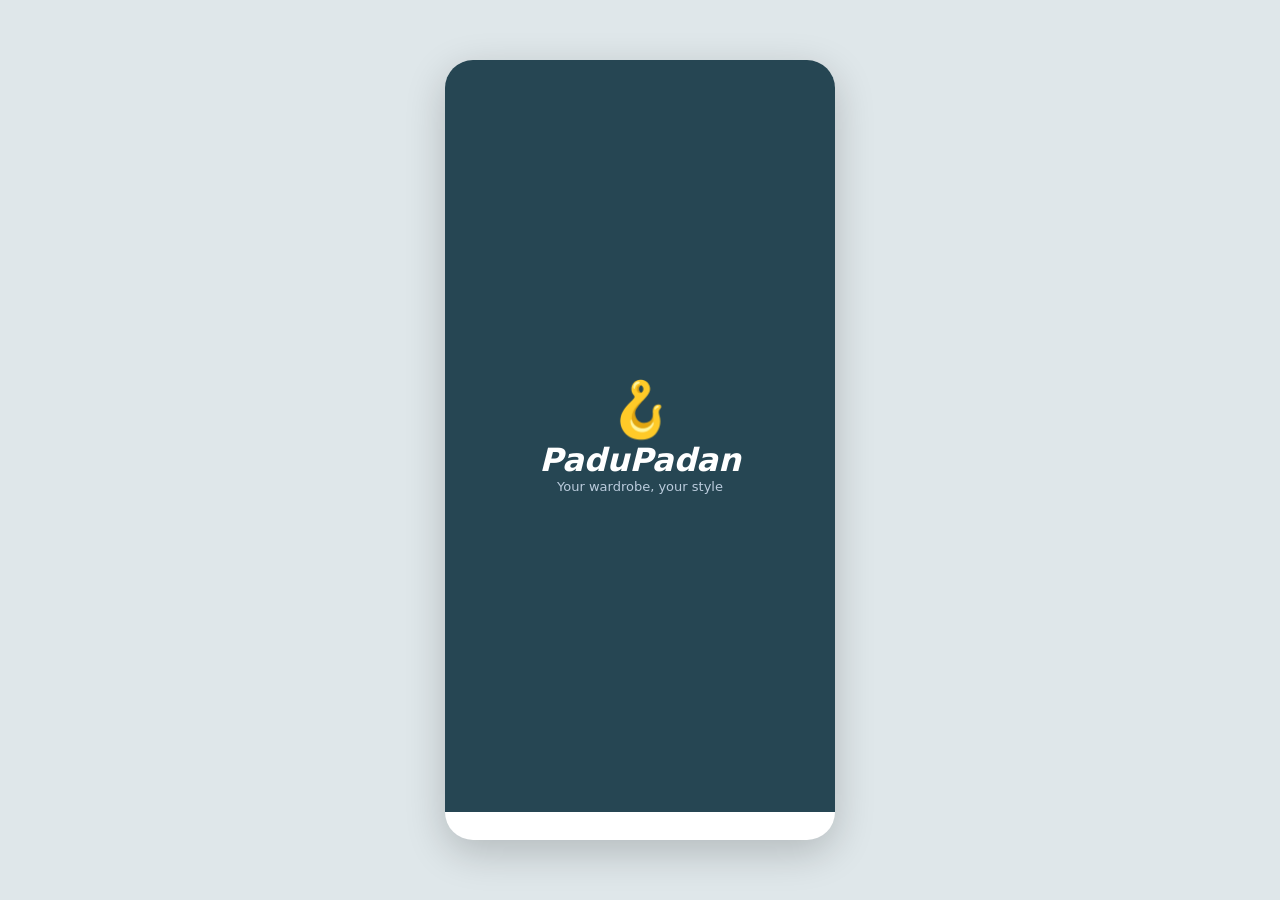
==== index.html @ 65c114e1 "Add files via upload" ====
<!DOCTYPE html>
<html lang="id">
<head>
<meta charset="utf-8">
<meta name="viewport" content="width=device-width,initial-scale=1">
<title>PaduPadan – Digital Closet Assistant</title>
<style>
:root{--t:#279C8B;--d:#264653;--c:#E76F51;--k:#F8F3E8;--g:#e6e6e6;--o:#F4A261;--y:#E9C46A}
*{box-sizing:border-box;margin:0;font-family:system-ui,-apple-system,"Segoe UI",sans-serif}
body{background:#dfe7ea;min-height:100vh;display:flex;align-items:center;justify-content:center;color:var(--d)}
#app{width:390px;height:780px;max-height:100vh;background:#fff;border-radius:28px;box-shadow:0 12px 40px #0003;position:relative;display:flex;flex-direction:column;overflow:hidden}
@media(max-width:480px){body{display:block}#app{width:100%;height:100vh;border-radius:0}}
header{display:flex;align-items:center;gap:10px;padding:16px 18px 8px;font-weight:700;font-size:20px}
header button{background:none;border:0;font-size:22px;cursor:pointer;color:var(--d)}
#v{flex:1;overflow-y:auto;padding:8px 18px 20px}
nav{display:flex;justify-content:space-around;align-items:center;padding:8px 6px 12px;border-top:1px solid #eee;background:#fff}
nav a{font-size:11px;text-align:center;color:#778;cursor:pointer;text-decoration:none;min-width:58px}
nav a b{display:block;font-size:22px;font-weight:400}
nav a.on{color:var(--d);font-weight:700}
nav a.plus b{background:var(--t);color:#fff;width:46px;height:46px;border-radius:50%;line-height:46px;font-size:30px;margin:-4px auto 0}
h2{font-size:18px;margin:16px 0 8px}h3{font-size:15px;margin:12px 0 6px}
.card{background:var(--k);border:1.5px solid #f0b8a8;border-radius:16px;padding:12px;margin:10px 0;cursor:pointer}
.plain{border-color:#eadfce}
.btn{display:block;width:100%;background:var(--t);color:#fff;border:0;border-radius:24px;padding:13px;font-size:15px;font-weight:600;cursor:pointer;margin:12px 0}
.btn.o{background:#fff;color:var(--t);border:2px solid var(--t)}.btn.r{background:var(--c)}
.btn:active,.chip:active{transform:scale(.97)}
.row{display:flex;gap:8px;flex-wrap:wrap}.sp{justify-content:space-between;align-items:center}
.chip{border:0;background:var(--g);border-radius:20px;padding:9px 16px;font-size:14px;cursor:pointer;color:#222}
.chip.on{background:var(--t);color:#fff}
input,select,textarea{width:100%;border:1.5px solid #e8a897;border-radius:12px;padding:12px;font-size:14px;margin:4px 0 10px;background:#fff}
label{font-size:13px;font-weight:600}
.err{color:#c0392b;font-size:13px;min-height:16px;margin-bottom:4px}
.grid{display:grid;grid-template-columns:1fr 1fr;gap:12px}
.img{height:120px;border-radius:12px;display:flex;align-items:center;justify-content:center;font-size:54px;background:linear-gradient(135deg,#f3ece0,#e2d5c3)}
.tag{display:inline-block;background:#f4b6a3;color:#7a3a2a;border-radius:10px;padding:2px 10px;font-size:12px}
.dot{display:inline-block;width:22px;height:22px;border-radius:50%;border:1px solid #0002;margin-right:5px;cursor:pointer;vertical-align:middle}
.dot.on{outline:3px solid var(--t)}
.ic{width:62px;height:62px;border-radius:20px;display:flex;align-items:center;justify-content:center;font-size:28px;cursor:pointer;border:0}
.item{display:flex;gap:12px;align-items:center;margin:10px 0}.item .img{width:60px;height:60px;font-size:30px}
.toast{position:absolute;left:50%;bottom:90px;transform:translateX(-50%);background:var(--d);color:#fff;padding:10px 18px;border-radius:20px;font-size:13px;z-index:9}
.mod{position:absolute;inset:0;background:#0006;display:flex;align-items:center;justify-content:center;z-index:8;padding:24px}
.mod>div{background:#fff;border-radius:18px;padding:20px;width:100%}
.bar{background:var(--t);border-radius:8px 8px 0 0;width:100%}
.ring{width:110px;height:110px;border-radius:50%;display:flex;align-items:center;justify-content:center;font-weight:700;font-size:20px}
.spin{width:42px;height:42px;border:5px solid #ddd;border-top-color:var(--t);border-radius:50%;animation:s 1s linear infinite;margin:16px auto}
@keyframes s{to{transform:rotate(360deg)}}
.center{text-align:center}.sm{font-size:13px;color:#667}
.splash{background:var(--d);color:#fff;height:100%;display:flex;flex-direction:column;align-items:center;justify-content:center;margin:-8px -18px -20px;min-height:700px}
</style>
</head>
<body>
<div id="app">
  <header id="h"><button id="bk" onclick="history.back()" aria-label="Kembali">←</button><span id="t"></span></header>
  <main id="v"></main>
  <nav id="n"></nav>
</div>

<script>
/* ===== STATE (data disimpan di memori; refresh = reset) ===== */
const $ = s => document.querySelector(s);
const S = {
  user: 'User', occ: 'Kuliah', sty: '', otherOcc: '', rf: 'Semua', closetCat: 'Semua', q: '',
  items: [
    {id:1,n:'Maroon Blouse',c:'Atasan',e:'👚',st:'Elegan, Simple, Feminim',d:'Kemeja / Blouse, Maroon, tekstur samar'},
    {id:2,n:'Blue Jeans',c:'Bawahan',e:'👖',st:'Casual, Simple',d:'Celana jeans wide leg biru'},
    {id:3,n:'Denim Pants',c:'Bawahan',e:'👖',st:'Casual',d:'Celana navy'},
    {id:4,n:'Pink Sweater',c:'Atasan',e:'🧶',st:'Feminim, Casual',d:'Sweater pink crop'},
    {id:5,n:'Ocean Blue Viscose',c:'Kerudung',e:'🧣',st:'Elegan',d:'Kerudung viscose biru'},
    {id:6,n:'Maroon Cashmere Pashmina',c:'Kerudung',e:'🧣',st:'Elegan, Classic',d:'Pashmina maroon'}],
  O: [
    {id:0,occ:'Kuliah',st:'Casual',t:'Simpel & Kasual',it:['Kaos Putih','Celana Jeans','Kemeja Hitam','Sneakers'],cl:['#fff','#6b8fb3','#222','#ddd'],w:'24°C Berawan'},
    {id:1,occ:'Kuliah',st:'Minimalis',t:'Clean Minimalis',it:['Kemeja Putih','Celana Hitam','Sneakers'],cl:['#eee','#222','#ccc'],w:'24°C Berawan'},
    {id:2,occ:'Rapat',st:'Formal',t:'Smart Formal',it:['Blazer','Celana Hitam','Loafers'],cl:['#222','#555','#111'],w:'24°C Berawan'},
    {id:3,occ:'Hangout',st:'Casual',t:'Casual & Fresh',it:['Kemeja Biru','Kaos Putih','Jeans','Tas','Sneakers'],cl:['#9db4d6','#fff','#6b8fb3','#222'],w:'24°C Berawan'},
    {id:4,occ:'Hangout',st:'Vintage',t:'Retro Santai',it:['Sweater Pink','Rok Midi','Sneakers'],cl:['#e3b0a8','#e9ddd0','#222'],w:'24°C Berawan'},
    {id:5,occ:'Formal',st:'Minimalis',t:'Classic Look',it:['Blouse Maroon','Celana Krem','Pashmina'],cl:['#6b2c3a','#d8c6a8','#b99'],w:'24°C Berawan'}],
  today: 0, cur: 0, saved: {}, fb: [], draft: null, editId: null, hist: [
    {t:'Outfit Kuliah',d:'12 Mar 2026',g:'Kasual',s:'26°C',f:false,e:'👔👖👟'},
    {t:'Outfit Hangout',d:'10 Mar 2026',g:'Santai',s:'28°C',f:true,e:'👕🩳👞'},
    {t:'Outfit Rapat',d:'6 Mar 2026',g:'Formal',s:'24°C',f:false,e:'🧥👖👞'}],
  ootdOpen: true, like: true, notif: ['Rekomendasi baru untukmu! – 2 jam lalu','Pakaian baru berhasil disimpan – 1 hari lalu','Jangan lupa melengkapi profil – 1 hari lalu','Ada update fitur baru! – 2 hari lalu']
};
const COL = ['#e8dccf','#d0c2b5','#5e2b3a','#f2a25f','#111','#d2ddf5','#6b869b','#1d4a7c','#c99a94','#4f5563','#5f7f68','#a96e9c'];
const OCC = ['Kuliah','Rapat','Hangout','Formal','Lainnya'];
const STY = ['Casual','Minimalis','Vintage','Sporty','Formal','Feminim','Edgy','Streetwear'];
const ALT = ['Kaos Putih','Kemeja Putih','Blouse Maroon','Celana Jeans','Celana Hitam','Rok Midi','Sneakers','Loafers','Kemeja Hitam','Blazer'];

/* ===== HELPER UI ===== */
function chips(arr, cur, fn){ return '<div class="row">'+arr.map(a=>`<button class="chip ${a===cur?'on':''}" onclick="${fn}('${a}')">${a}</button>`).join('')+'</div>'; }
function toast(m){ const d=document.createElement('div'); d.className='toast'; d.textContent=m; $('#app').append(d); setTimeout(()=>d.remove(),2000); }
function modal(msg, ok, fn){ const d=document.createElement('div'); d.className='mod'; d.id='mod';
  d.innerHTML=`<div><p>${msg}</p><button class="btn" id="mok">${ok}</button><button class="btn o" onclick="$('#mod').remove()">Batal</button></div>`;
  $('#app').append(d); $('#mok').onclick=()=>{d.remove();fn();}; }
function go(n){ location.hash=n; }
const mainOf = () => S.O[S.today];
function outfitCard(o){ return `<div class="card plain" onclick="S.cur=${o.id};go('outfit')"><div class="img">${'👚👖🧥👟'.slice(0,0)||'🧍'}</div><span class="tag">${o.occ}</span> <b>${o.t}</b><div style="margin-top:6px">${o.cl.map(c=>`<span class="dot" style="background:${c}"></span>`).join('')}</div></div>`; }

/* ===== LAYAR (setiap fungsi = 1 halaman di sitemap) ===== */
const R = {};
R.splash = () => { setTimeout(()=>{ if((location.hash.slice(1)||'splash')==='splash') go('login'); },1800);
  return {h:'<div class="splash"><div style="font-size:54px">🪝</div><h1 style="font-style:italic">PaduPadan</h1><p class="sm" style="color:#bcd">Your wardrobe, your style</p></div>',hide:1}; };

R.login = () => ({hide:1,h:`<h1 style="margin-top:40px">Masuk</h1><p>Selamat datang kembali!</p><br>
 <input id="em" placeholder="Email atau nomor telepon"><input id="pw" type="password" placeholder="Password">
 <label class="sm"><input type="checkbox" style="width:auto;margin:0 6px 0 0" onchange="$('#pw').type=this.checked?'text':'password'">Tampilkan password</label>
 <div class="err" id="er"></div><button class="btn" onclick="doLogin()">Masuk</button>
 <p class="center"><a href="#" onclick="toast('Tautan reset dikirim ke email (demo)');return false" style="color:var(--d);font-weight:600">Lupa password?</a></p><br>
 <button class="btn o" onclick="toast('Login Google (demo)')">🇬 Masuk dengan Google</button>
 <button class="btn o" onclick="toast('Login Apple (demo)')">  Masuk dengan Apple</button>
 <p class="center sm" style="margin-top:20px">Belum punya akun? <a href="#register" style="color:var(--d);font-weight:700">Daftar</a></p>`});
function doLogin(){ const e=$('#em').value.trim(), p=$('#pw').value;
  if(!e||!p){ $('#er').textContent='Email/nomor telepon dan password wajib diisi.'; return; }
  if(p.length<6){ $('#er').textContent='Password minimal 6 karakter.'; return; }
  S.user=e.includes('@')?e.split('@')[0]:e; go('home'); }

R.register = () => ({hide:1,h:`<h1 style="margin-top:40px">Daftar</h1><p>Buat akun untuk mulai menggunakan PaduPadan</p><br>
 <input id="nm" placeholder="Nama lengkap"><input id="em" type="email" placeholder="Email"><input id="pw" type="password" placeholder="Password">
 <input id="pw2" type="password" placeholder="Konfirmasi password"><div class="err" id="er"></div>
 <button class="btn" onclick="doReg()">Daftar</button><p class="center sm">Sudah punya akun? <a href="#login" style="color:var(--d);font-weight:700">Masuk</a></p>`});
function doReg(){ const n=$('#nm').value.trim(),e=$('#em').value.trim(),p=$('#pw').value,q=$('#pw2').value,x=$('#er');
  if(!n||!e||!p) return x.textContent='Semua kolom wajib diisi.';
  if(!/^\S+@\S+\.\S+$/.test(e)) return x.textContent='Format email tidak valid.';
  if(p.length<6) return x.textContent='Password minimal 6 karakter.';
  if(p!==q) return x.textContent='Konfirmasi password tidak sama.';
  S.user=n; toast('Akun berhasil dibuat'); go('home'); }

R.home = () => { const o=mainOf(); return {nav:'home',h:`
 <div class="row sp"><div><h1>Halo, ${S.user} 👋</h1><p>Selamat datang di PaduPadan!</p></div><button onclick="go('notif')" style="font-size:26px;background:none;border:0;cursor:pointer" aria-label="Notifikasi">🔔</button></div>
 ${S.ootdOpen?`<div class="card"><div class="row sp"><h2 style="margin:0">OOTD Hari ini</h2><button onclick="S.ootdOpen=false;draw()" style="border:0;background:none;font-size:20px;cursor:pointer" aria-label="Tutup">✕</button></div>
 <div class="item" onclick="go('ootd')"><div class="img" style="width:90px;height:90px">🧍</div><div><b>${o.t}</b><br><a style="color:var(--c);font-weight:700">Lihat Outfit →</a></div></div></div>`:''}
 <h2>Quick Recommendation</h2><div class="row sp">
 ${[['Kuliah','🎒','#f4a261'],['Hangout','👕','#279C8B'],['Rapat','💼','#E9C46A'],['Lainnya','⋯','#E76F51']].map(a=>`<div class="center"><button class="ic" style="background:${a[2]}" onclick="quickGo('${a[0]}')">${a[1]}</button><div class="sm">${a[0]}</div></div>`).join('')}</div>
 <div class="row sp"><h2>Riwayat Kombinasi</h2><a href="#history" style="color:var(--c);font-weight:700;font-size:13px">Lihat Semua</a></div>
 <div class="row" style="flex-wrap:nowrap;overflow-x:auto">${S.hist.map(h=>`<div class="card plain" style="min-width:110px;text-align:center" onclick="go('history')"><div style="font-size:30px">${h.e}</div><span class="sm">${h.t}</span></div>`).join('')}</div>`}; };
function quickGo(o){ if(o==='Lainnya'){ S.occ='Lainnya'; go('occasion'); } else { S.occ=o; go('quick'); } }

R.ootd = () => { const o=mainOf(); const sl=['Atasan','Bawahan','Outer','Sepatu'];
  return {t:'OOTD Hari Ini',back:1,nav:'home',h:`<div class="card"><div class="img" style="height:200px;font-size:90px">🧍</div>
  <span class="tag">${o.t}</span> &nbsp; ☁️ Cuaca ${o.w}</div>
  ${o.it.map((x,i)=>`<div class="item"><div class="img">${['👕','👖','🧥','👟','👜'][i%5]}</div><div><b>${sl[i]||'Aksesoris'}</b><br><span class="sm">${x}</span></div></div>`).join('')}
  <button class="btn o" style="width:50%" onclick="S.cur=S.today;go('feedback')">Koreksi</button>`}; };

R.quick = () => ({t:'Quick Recommendation',back:1,nav:'home',h:`<p style="margin-top:8px">Mau memakai outfit untuk?</p>
 <h2>Occasion</h2>${chips(OCC.slice(0,4),S.occ,'setOcc')}<h2>Style (Opsional)</h2>${chips(STY.slice(0,4),S.sty,'setSty')}
 <h2>Cuaca</h2><div class="card plain" onclick="go('weather')">☁️ <b>24°C Berawan</b> <span style="float:right">›</span></div>
 <button class="btn" onclick="S.rf=S.occ;go('results')">Rekomendasikan</button>`});
function setOcc(a){ S.occ=a; draw(); }
function setSty(a){ S.sty=S.sty===a?'':a; draw(); }

R.history = () => ({t:'Riwayat Kombinasi',back:1,nav:'home',h:S.hist.map((h,i)=>`<div class="card"><b style="font-size:18px">${h.t}</b><br><span class="sm">${h.d}</span>
 <div class="row sp"><span style="font-size:34px">${h.e}</span><span class="sm">Gaya: ${h.g}<br>Suhu: ${h.s}</span>
 <button style="border:0;background:none;font-size:24px;cursor:pointer" onclick="S.hist[${i}].f=!S.hist[${i}].f;draw()" aria-label="Favorit">${h.f?'❤️':'🤍'}</button></div></div>`).join('')});

R.closet = () => { const l=S.items.filter(i=>(S.closetCat==='Semua'||i.c===S.closetCat)&&i.n.toLowerCase().includes(S.q.toLowerCase()));
  return {t:'Koleksi Pakaian',back:1,nav:'closet',h:`<input id="q" placeholder="🔍 Search Pakaian..." value="${S.q}" oninput="S.q=this.value;drawList()" style="border-radius:24px">
  ${chips(['Semua','Atasan','Bawahan','Kerudung','Outer'],S.closetCat,'setCat')}<div id="lst">${closetGrid(l)}</div>`}; };
function closetGrid(l){ return l.length?`<div class="grid" style="margin-top:12px">${l.map(i=>`<div class="card plain" onclick="S.editId=${i.id};go('detail')"><div class="img">${i.e}</div><b class="sm">${i.n}</b><br><span class="tag">${i.c}</span></div>`).join('')}</div>`:'<p class="center sm" style="margin-top:30px">Tidak ada pakaian ditemukan.</p>'; }
function drawList(){ $('#lst').innerHTML=closetGrid(S.items.filter(i=>(S.closetCat==='Semua'||i.c===S.closetCat)&&i.n.toLowerCase().includes(S.q.toLowerCase()))); }
function setCat(a){ S.closetCat=a; draw(); }

R.detail = () => { const i=S.items.find(x=>x.id===S.editId); if(!i) return R.closet();
  return {t:'Detail Pakaian',back:1,nav:'closet',h:`<div class="card plain"><div class="img" style="height:200px;font-size:90px">${i.e}</div></div>
  <h2>${i.n}</h2><span class="tag">${i.c}</span>
  <div class="card plain" style="cursor:default"><b>Detail Pakaian</b><p class="sm">Gaya: ${i.st}</p><p class="sm">Keterangan: ${i.d}</p></div>
  <div class="row sp"><b>Rekomendasi Outfit</b><a href="#rec" class="sm">Lihat Lainnya →</a></div>
  <div class="grid">${S.O.slice(3,5).map(o=>`<div class="card plain" onclick="S.cur=${o.id};go('outfit')"><div class="img" style="height:80px">🧍</div><span class="tag">${o.occ}</span><br><b class="sm">${o.t}</b></div>`).join('')}</div>
  <div class="row"><button class="btn" style="flex:1" onclick="S.draft=null;go('edit')">Edit ✏️</button><button class="btn r" style="flex:1" onclick="delItem(${i.id})">Hapus 🗑</button></div>`}; };
function delItem(id){ modal('Hapus pakaian ini dari koleksi? Tindakan tidak dapat dibatalkan.','Ya, hapus',()=>{ S.items=S.items.filter(x=>x.id!==id); toast('Pakaian dihapus'); go('closet'); }); }

/* Tambah pakaian: kamera -> AI tagging -> konfirmasi/edit -> simpan */
R.camera = () => ({t:'Upload Foto',back:1,nav:'closet',h:`<div class="card plain center" style="height:320px;display:flex;flex-direction:column;justify-content:center;cursor:default"><div style="font-size:80px">📷</div><p class="sm">Arahkan kamera ke pakaian, lalu ambil foto</p></div>
  <button class="btn" onclick="go('tagging')">⚪ Ambil Foto</button><button class="btn o" onclick="go('tagging')">🖼 Upload dari Galeri</button>`});
R.tagging = () => { setTimeout(()=>{ if(location.hash==='#tagging'){ S.draft={n:'Maroon Blouse',c:'Atasan',e:'👚',st:'Elegan, Simple, Feminim',d:'Hasil AI: kemeja/blouse warna maroon'}; go('edit'); } },2200);
  return {t:'Detail Pakaian',back:1,h:`<div class="card plain center" style="height:380px;display:flex;flex-direction:column;justify-content:center;cursor:default"><b>AI Mengenali Pakaian</b><div class="spin"></div><div style="font-size:70px">👚</div><p class="sm">Mohon Tunggu Sebentar...</p></div>`}; };
R.edit = () => { const d=S.draft||S.items.find(x=>x.id===S.editId)||{n:'',c:'',st:'',d:'',e:'👕'};
  return {t:S.draft?'Konfirmasi Atribut':'Edit Pakaian',back:1,nav:'closet',h:`<div class="card plain center"><div style="font-size:70px">${d.e||'👕'}</div></div>
  <label>Nama Pakaian</label><input id="n" value="${d.n}" placeholder="Contoh : Kemeja Putih">
  <label>Kategori</label><select id="c">${['','Atasan','Bawahan','Outer','Kerudung','Dress','Sepatu'].map(c=>`<option ${c===d.c?'selected':''} value="${c}">${c||'Pilih Kategori'}</option>`).join('')}</select>
  <label>Gaya</label><input id="s" value="${d.st}" placeholder="Elegan, Simple, Feminim"><label>Deskripsi</label><textarea id="d" rows="3" placeholder="Deskripsi pakaian">${d.d}</textarea>
  <div class="err" id="er"></div><button class="btn" onclick="saveItem()">Simpan</button>`}; };
function saveItem(){ const n=$('#n').value.trim(),c=$('#c').value;
  if(!n||!c) return $('#er').textContent='Nama pakaian dan kategori wajib diisi.';
  const em={Atasan:'👚',Bawahan:'👖',Outer:'🧥',Kerudung:'🧣',Dress:'👗',Sepatu:'👟'}[c];
  if(S.draft){ S.items.push({id:Date.now(),n,c,e:em,st:$('#s').value,d:$('#d').value}); S.draft=null; go('saved'); }
  else { Object.assign(S.items.find(x=>x.id===S.editId),{n,c,e:em,st:$('#s').value,d:$('#d').value}); toast('Perubahan disimpan'); go('closet'); } }
R.saved = () => ({t:'Detail Pakaian',nav:'closet',h:`<div class="center" style="margin-top:80px"><b>Pakaian Berhasil disimpan</b><div style="font-size:80px;color:var(--t)">✅</div><button class="btn" onclick="go('closet')">Kembali ke halaman koleksi</button></div>`});

/* Smart Recommendation */
R.rec = () => ({t:'Rekomendasi Outfit',nav:'rec',h:`<div class="row"><button class="chip on" onclick="go('rec')">Untuk hari ini</button><button class="chip" onclick="go('occasion')">Berdasarkan Acara</button><button class="chip" onclick="go('fbl')">Feedback</button></div>
 ${outfitCard(mainOf())}<button class="btn" onclick="S.cur=S.today;go('outfit')">Lihat Detail</button>
 <button class="btn o" onclick="go('filter')">⚙️ Filter Rekomendasi</button>`});
R.filter = () => ({t:'Filter Rekomendasi',back:1,nav:'rec',h:`<h2>Budget</h2><input type="range" min="0" max="1000000" step="10000" value="340000" oninput="$('#bv').textContent='Rp '+(+this.value).toLocaleString('id-ID')"><b id="bv">Rp 340.000</b>
 <h2>Musim</h2><div class="row">${['Panas','Dingin','Hujan'].map(m=>`<button class="chip" onclick="this.classList.toggle('on')">${m}</button>`).join('')}</div>
 <h2>Warna Favorit</h2><div>${COL.map(c=>`<span class="dot" style="background:${c}" onclick="this.classList.toggle('on')"></span>`).join('')}</div>
 <h2>Tipe Pakaian</h2><div class="row">${['Bawahan','Atasan','Outer','Dress'].map(m=>`<button class="chip" onclick="this.classList.toggle('on')">${m}</button>`).join('')}</div>
 <div class="row"><button class="btn o" style="flex:1" onclick="draw()">Reset</button><button class="btn" style="flex:1" onclick="toast('Filter diterapkan');go('rec')">Terapkan</button></div>`});
R.occasion = () => ({t:'Pilih Occasion',back:1,nav:'rec',h:`<div class="grid" style="margin-top:10px">${[['Kuliah','🎒'],['Kerja','💼'],['Hangout','🏠'],['Formal','🎀'],['Lainnya','⋯']].map(a=>`<button class="chip ${S.occ===a[0]?'on':''}" style="height:90px;border-radius:16px;font-size:15px" onclick="S.occ='${a[0]}';draw()"><div style="font-size:26px">${a[1]}</div>${a[0]}</button>`).join('')}</div>
 ${S.occ==='Lainnya'?`<h3>Lainnya :</h3><input id="oo" value="${S.otherOcc}" placeholder="Tulis deskripsi acara...">`:''}
 <button class="btn" onclick="if(S.occ==='Lainnya')S.otherOcc=$('#oo').value;go('style')">Lanjut</button>`});
R.style = () => ({t:'Pilih Style (Opsional)',back:1,nav:'rec',h:`<div class="grid" style="margin-top:10px">${STY.map(a=>`<button class="chip ${S.sty===a?'on':''}" style="height:70px;border-radius:16px" onclick="setSty('${a}')">${a}</button>`).join('')}</div>
 <button class="btn" onclick="go('weather')">Lanjut</button>`});
R.weather = () => ({t:'Cuaca Hari Ini',back:1,nav:'rec',h:`<div class="card plain center" style="cursor:default"><div style="font-size:70px">☁️</div><h1>Berawan</h1><div style="font-size:40px">24° C</div><span class="sm">22° / 25°</span></div>
 <div class="card plain row sp" style="cursor:default">${[['Pagi','☀️'],['Siang','☀️'],['Sore','☀️'],['Malam','🌧️']].map(a=>`<div class="center"><div style="font-size:28px">${a[1]}</div><span class="sm">${a[0]}</span></div>`).join('')}</div>
 <p class="center">✓ Rekomendasi outfit menyesuaikan kondisi cuaca hari ini</p><button class="btn" onclick="S.rf=S.occ==='Kerja'?'Rapat':S.occ;go('results')">Lanjut</button>`});
R.results = () => { const f=S.rf==='Semua'||S.rf==='Lainnya'?S.O:S.O.filter(o=>o.occ===S.rf&&(!S.sty||o.st===S.sty||true));
  const best=S.sty?f.filter(o=>o.st===S.sty).concat(f.filter(o=>o.st!==S.sty)):f;
  return {t:'Rekomendasi Outfit',back:1,nav:'rec',h:`${chips(['Semua','Kuliah','Rapat','Hangout','Formal'],S.rf,'setRf')}
  <p class="sm" style="margin-top:8px">Berdasarkan: ${S.rf} ${S.sty?'• '+S.sty:''} • 24°C</p>
  ${best.length?`<div class="grid">${best.map(o=>`<div class="card plain" onclick="S.cur=${o.id};go('outfit')"><button style="float:right;border:0;background:${S.saved[o.id]?'var(--t)':'#889'};color:#fff;border-radius:50%;width:28px;height:28px;cursor:pointer" onclick="event.stopPropagation();S.saved[${o.id}]=!S.saved[${o.id}];draw()" aria-label="Simpan">🔖</button><div class="img">🧍</div><span class="tag">${o.occ}</span><br><b class="sm">${o.t}</b><div>${o.cl.map(c=>`<span class="dot" style="width:14px;height:14px;background:${c}"></span>`).join('')}</div></div>`).join('')}</div>`:'<p class="center sm">Belum ada outfit untuk pilihan ini.</p>'}`}; };
function setRf(a){ S.rf=a; draw(); }
R.outfit = () => { const o=S.O[S.cur];
  return {t:'Detail',back:1,nav:'rec',h:`<div class="card plain" style="cursor:default"><div class="img" style="height:220px;font-size:100px">🧍</div><div style="margin-top:8px">${o.cl.map(c=>`<span class="dot" style="background:${c}"></span>`).join('')}</div>
  <h3>${o.st} | ${o.occ} | Siang</h3><div class="row">${o.it.map(x=>`<span class="tag">${x}</span>`).join('')}</div></div>
  <div class="row"><button class="btn o" style="flex:1" onclick="S.like=true;go('feedback')">👍 Suka</button><button class="btn o" style="flex:1" onclick="S.like=false;go('feedback')">👎 Tidak</button></div>
  <div class="row"><button class="btn o" style="flex:1" onclick="swap()">Koreksi Kombinasi</button><button class="btn" style="flex:1" onclick="S.today=S.cur;go('wear')">Pakai Hari Ini</button></div>
  <button class="btn o" onclick="toast('Disimpan ke koleksi')">Simpan ke Koleksi</button>`}; };
function swap(){ const o=S.O[S.cur]; const d=document.createElement('div'); d.className='mod'; d.id='mod';
  d.innerHTML=`<div><b>Ganti Item</b>${o.it.map((x,i)=>`<select class="sw">${ALT.map(a=>`<option ${a===x?'selected':''}>${a}</option>`).join('')}</select>`).join('')}<button class="btn" id="ap">Terapkan</button><button class="btn o" onclick="$('#mod').remove()">Batal</button></div>`;
  $('#app').append(d); $('#ap').onclick=()=>{ o.it=[...document.querySelectorAll('.sw')].map(s=>s.value); d.remove(); toast('Kombinasi diperbarui'); draw(); }; }
R.feedback = () => ({t:'Feedback',back:1,nav:'rec',h:`<h2 class="center">Apakah kamu suka outfit ini?</h2><div class="row" style="justify-content:center"><button class="chip ${S.like?'on':''}" onclick="S.like=true;draw()">Suka</button><button class="chip ${!S.like?'on':''}" onclick="S.like=false;draw()">Tidak Suka</button></div>
 ${!S.like?`<div style="margin:20px 0">${['Warna kurang cocok','Gaya kurang sesuai','Item tidak nyaman','Lainnya'].map(r=>`<label style="display:block;font-weight:400;margin:10px 0"><input type="checkbox" class="rs" value="${r}" style="width:auto;margin-right:8px">${r}</label>`).join('')}<input id="fo" placeholder="Lainnya : tulis alasan"></div>`:''}
 <button class="btn" onclick="sendFb()">Kirim</button>`});
function sendFb(){ const r=[...document.querySelectorAll('.rs:checked')].map(x=>x.value);
  if(!S.like&&!r.length&&!($('#fo')||{}).value) return toast('Pilih minimal satu alasan');
  S.fb.push({o:S.O[S.cur].t,like:S.like,r}); toast('Terima kasih! Rekomendasi berikutnya disesuaikan'); go('results'); }
R.fbl = () => ({t:'Feedback',back:1,nav:'rec',h:S.fb.length?S.fb.map(f=>`<div class="card plain" style="cursor:default"><b>${f.o}</b> ${f.like?'👍':'👎'}<br><span class="sm">${f.r.join(', ')}</span></div>`).join(''):'<p class="center sm" style="margin-top:40px">Belum ada feedback. Beri nilai pada detail outfit.</p>'});
R.wear = () => ({t:'',nav:'rec',h:`<div class="card plain center" style="margin-top:60px;cursor:default"><div style="font-size:60px;color:var(--c)">🛍️✔</div><p>Outfit hari ini sudah ditambahkan sebagai outfit hari ini!</p><button class="btn" onclick="go('ootd')">Lihat di OOTD hari ini</button></div>`});

/* Profil & preferensi */
R.profile = () => ({t:'Profil',nav:'profile',h:`<div class="card plain center" style="cursor:default"><div style="font-size:60px">🧕</div><b>${S.user}</b><br><span class="sm">${S.user.replace(/\W/g,'').toLowerCase()}@gmail.com</span></div>
 ${[['👤','Edit Profil','editprofile'],['🪝','Preferensi Gaya','prefs'],['📊','Wardrobe Analytics','analytics'],['⚙️','Pengaturan','set'],['❓','Bantuan','help'],['🚪','Logout','out']].map(a=>`<div class="card plain row sp" onclick="menu('${a[2]}')"><span>${a[0]} &nbsp;<b>${a[1]}</b></span><span>›</span></div>`).join('')}`});
function menu(k){ if(k==='set'||k==='help') toast('Halaman '+(k==='set'?'Pengaturan':'Bantuan')+' (demo)'); else if(k==='out') modal('Yakin ingin keluar dari akun?','Logout',()=>go('login')); else go(k); }
R.editprofile = () => ({t:'Edit Profil',back:1,nav:'profile',h:`<label>Nama</label><input id="pn" value="${S.user}"><label>Email</label><input value="${S.user.toLowerCase()}@gmail.com"><label>Tanggal Lahir</label><input type="date" value="2005-08-01"><label>Tinggi Badan (cm)</label><input type="number" value="155"><label>Berat Badan (kg)</label><input type="number" value="56">
 <button class="btn" onclick="S.user=$('#pn').value||S.user;toast('Profil diperbarui');go('profile')">Simpan</button>`});
R.prefs = () => ({t:'Preferensi Gaya',back:1,nav:'profile',h:`<h2>Gaya Favorit</h2><div class="row">${[...STY.slice(0,3),'Edgy','Vintage','Sporty'].map(a=>`<button class="chip" onclick="this.classList.toggle('on')">${a}</button>`).join('')}</div>
 <h2>Warna Favorit</h2><div>${COL.map(c=>`<span class="dot" style="background:${c}" onclick="this.classList.toggle('on')"></span>`).join('')}</div>
 <h2>Tipe Pakaian yang Sering Dipakai</h2><div class="row">${['👕 Atasan','👗 Dress','👖 Bawahan','🧥 Outer'].map(a=>`<button class="chip" onclick="this.classList.toggle('on')">${a}</button>`).join('')}</div>
 <button class="btn o" onclick="go('mood')">🖼 Moodboard Gaya</button><button class="btn" onclick="toast('Preferensi disimpan');go('profile')">Simpan</button>`});
R.mood = () => ({t:'Moodboard Gaya',back:1,nav:'profile',h:`<p class="sm">Upload referensi gaya atau inspirasi outfit yang kamu sukai. Ini membantu kami memberikan rekomendasi yang lebih sesuai.</p>
 <div class="grid" id="mb" style="margin-top:12px">${S.mb||['🧥','👖','🧶','👗','🧕'].map(e=>`<div class="img" style="height:150px">${e}</div>`).join('')}<button class="btn" style="height:150px;border-radius:12px;margin:0" onclick="S.mb=(S.mb||'')+'<div class=\\'img\\' style=\\'height:150px\\'>🖼</div>';toast('Foto ditambahkan');draw()">+ Tambah Foto</button></div>
 <button class="btn" onclick="toast('Moodboard disimpan');go('prefs')">Simpan</button>`});
const P={Minggu:[48,12,[34,26,16,14,10]],Bulan:[65,18,[32,24,18,16,10]],Tahun:[82,40,[30,25,20,15,10]]}; S.per='Bulan';
R.analytics = () => { const p=P[S.per],L=['Dress','Atasan','Bawahan','Outer','Gamis'];
  return {t:'Analitik Wardobe',back:1,nav:'profile',h:`${chips(['Minggu','Bulan','Tahun'],S.per,'setPer')}
  <div class="card plain row sp" style="cursor:default"><div class="center"><div class="ring" style="background:conic-gradient(var(--t) ${p[0]}%,#dde ${p[0]}%);margin:auto"><span style="background:var(--k);border-radius:50%;width:80px;height:80px;display:flex;align-items:center;justify-content:center">${p[0]}%</span></div><b class="sm">Tingkat Pemakaian</b></div><div class="center"><div class="ring" style="background:var(--t);color:#fff;width:70px;height:70px">${p[1]}</div><span class="sm">Item paling sering dipakai</span></div></div>
  <h2>Kategori Pakaian</h2><div class="card plain row" style="align-items:flex-end;height:170px;cursor:default">${p[2].map((v,i)=>`<div class="center" style="flex:1"><div class="bar" style="height:${v*3.5}px"></div><span style="font-size:11px">${L[i]}<br>${v}%</span></div>`).join('')}</div>
  <div class="card" style="background:var(--t);color:#fff;border:0" onclick="go('rare')">👗 ${L[0]} adalah kategori yang sering kamu pakai! ›</div>`}; };
function setPer(a){ S.per=a; draw(); }
R.rare = () => ({t:'Pakaian Jarang Dipakai',back:1,nav:'profile',h:`<p class="sm">Berikut adalah pakaian yang jarang kamu pakai dalam 3 bulan terakhir.</p>${[['🧶','Sweater Rajut',1],['🧥','Jaket Denim',2],['🧣','Pashmina Dubai',2],['👗','Rok Midi',3],['👗','Gamis',4]].map(a=>`<div class="card plain item" onclick="toast('Dipakai ${a[2]} kali')"><div class="img">${a[0]}</div><div style="flex:1"><b>${a[1]}</b><br><span class="sm">Dipakai ${a[2]} kali</span></div>›</div>`).join('')}<button class="btn" onclick="go('closet')">Lihat Semua</button>`});
R.notif = () => ({t:'Notifikasi',back:1,nav:'home',h:S.notif.map(n=>`<div class="card plain" onclick="go('rec')">🔔 ${n}</div>`).join('')});

/* ===== ROUTER & NAVIGASI ===== */
const NAV=[['home','🏠','Beranda','home'],['closet','👗','Koleksi','closet'],['camera','+','','plus'],['rec','✨','Rekomendasi','rec'],['profile','👤','Profil','profile']];
function draw(){ const id=location.hash.slice(1)||'splash'; const o=(R[id]||R.splash)();
  $('#h').style.display=(o.hide||!(o.t||o.back))?'none':'flex'; $('#bk').style.visibility=o.back?'visible':'hidden'; $('#t').textContent=o.t||'';
  $('#v').innerHTML=o.h; $('#v').scrollTop=0;
  const n=$('#n'); n.style.display=o.nav?'flex':'none';
  n.innerHTML=NAV.map(a=>`<a href="#${a[0]}" class="${a[3]==='plus'?'plus':''} ${a[3]===o.nav?'on':''}"><b>${a[1]}</b>${a[2]}</a>`).join(''); }
addEventListener('hashchange',draw); draw();
</script>
</body>
</html>
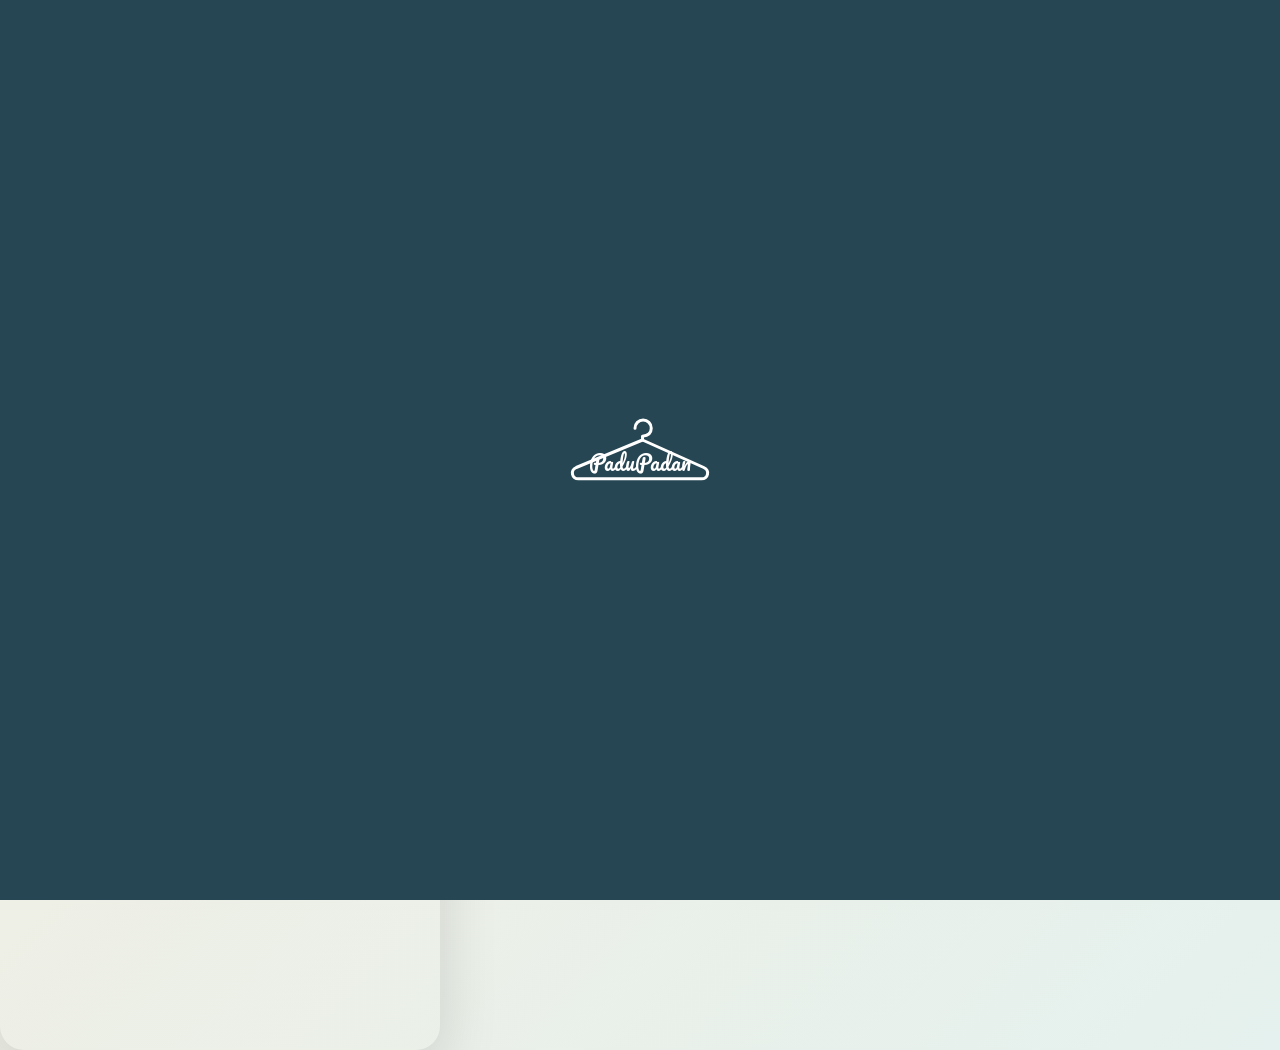
==== commit 5988d2ee: "Add files via upload" ====
--- a/index.html
+++ b/index.html
@@ -1,262 +1,22 @@
-<!DOCTYPE html>
+<!doctype html>
 <html lang="id">
 <head>
 <meta charset="utf-8">
-<meta name="viewport" content="width=device-width,initial-scale=1">
-<title>PaduPadan – Digital Closet Assistant</title>
-<style>
-:root{--t:#279C8B;--d:#264653;--c:#E76F51;--k:#F8F3E8;--g:#e6e6e6;--o:#F4A261;--y:#E9C46A}
-*{box-sizing:border-box;margin:0;font-family:system-ui,-apple-system,"Segoe UI",sans-serif}
-body{background:#dfe7ea;min-height:100vh;display:flex;align-items:center;justify-content:center;color:var(--d)}
-#app{width:390px;height:780px;max-height:100vh;background:#fff;border-radius:28px;box-shadow:0 12px 40px #0003;position:relative;display:flex;flex-direction:column;overflow:hidden}
-@media(max-width:480px){body{display:block}#app{width:100%;height:100vh;border-radius:0}}
-header{display:flex;align-items:center;gap:10px;padding:16px 18px 8px;font-weight:700;font-size:20px}
-header button{background:none;border:0;font-size:22px;cursor:pointer;color:var(--d)}
-#v{flex:1;overflow-y:auto;padding:8px 18px 20px}
-nav{display:flex;justify-content:space-around;align-items:center;padding:8px 6px 12px;border-top:1px solid #eee;background:#fff}
-nav a{font-size:11px;text-align:center;color:#778;cursor:pointer;text-decoration:none;min-width:58px}
-nav a b{display:block;font-size:22px;font-weight:400}
-nav a.on{color:var(--d);font-weight:700}
-nav a.plus b{background:var(--t);color:#fff;width:46px;height:46px;border-radius:50%;line-height:46px;font-size:30px;margin:-4px auto 0}
-h2{font-size:18px;margin:16px 0 8px}h3{font-size:15px;margin:12px 0 6px}
-.card{background:var(--k);border:1.5px solid #f0b8a8;border-radius:16px;padding:12px;margin:10px 0;cursor:pointer}
-.plain{border-color:#eadfce}
-.btn{display:block;width:100%;background:var(--t);color:#fff;border:0;border-radius:24px;padding:13px;font-size:15px;font-weight:600;cursor:pointer;margin:12px 0}
-.btn.o{background:#fff;color:var(--t);border:2px solid var(--t)}.btn.r{background:var(--c)}
-.btn:active,.chip:active{transform:scale(.97)}
-.row{display:flex;gap:8px;flex-wrap:wrap}.sp{justify-content:space-between;align-items:center}
-.chip{border:0;background:var(--g);border-radius:20px;padding:9px 16px;font-size:14px;cursor:pointer;color:#222}
-.chip.on{background:var(--t);color:#fff}
-input,select,textarea{width:100%;border:1.5px solid #e8a897;border-radius:12px;padding:12px;font-size:14px;margin:4px 0 10px;background:#fff}
-label{font-size:13px;font-weight:600}
-.err{color:#c0392b;font-size:13px;min-height:16px;margin-bottom:4px}
-.grid{display:grid;grid-template-columns:1fr 1fr;gap:12px}
-.img{height:120px;border-radius:12px;display:flex;align-items:center;justify-content:center;font-size:54px;background:linear-gradient(135deg,#f3ece0,#e2d5c3)}
-.tag{display:inline-block;background:#f4b6a3;color:#7a3a2a;border-radius:10px;padding:2px 10px;font-size:12px}
-.dot{display:inline-block;width:22px;height:22px;border-radius:50%;border:1px solid #0002;margin-right:5px;cursor:pointer;vertical-align:middle}
-.dot.on{outline:3px solid var(--t)}
-.ic{width:62px;height:62px;border-radius:20px;display:flex;align-items:center;justify-content:center;font-size:28px;cursor:pointer;border:0}
-.item{display:flex;gap:12px;align-items:center;margin:10px 0}.item .img{width:60px;height:60px;font-size:30px}
-.toast{position:absolute;left:50%;bottom:90px;transform:translateX(-50%);background:var(--d);color:#fff;padding:10px 18px;border-radius:20px;font-size:13px;z-index:9}
-.mod{position:absolute;inset:0;background:#0006;display:flex;align-items:center;justify-content:center;z-index:8;padding:24px}
-.mod>div{background:#fff;border-radius:18px;padding:20px;width:100%}
-.bar{background:var(--t);border-radius:8px 8px 0 0;width:100%}
-.ring{width:110px;height:110px;border-radius:50%;display:flex;align-items:center;justify-content:center;font-weight:700;font-size:20px}
-.spin{width:42px;height:42px;border:5px solid #ddd;border-top-color:var(--t);border-radius:50%;animation:s 1s linear infinite;margin:16px auto}
-@keyframes s{to{transform:rotate(360deg)}}
-.center{text-align:center}.sm{font-size:13px;color:#667}
-.splash{background:var(--d);color:#fff;height:100%;display:flex;flex-direction:column;align-items:center;justify-content:center;margin:-8px -18px -20px;min-height:700px}
-</style>
+<meta name="viewport" content="width=device-width, initial-scale=1, viewport-fit=cover">
+<meta name="theme-color" content="#264653">
+<title>PaduPadan</title>
+<link rel="preconnect" href="https://fonts.googleapis.com">
+<link rel="preconnect" href="https://fonts.gstatic.com" crossorigin>
+<link href="https://fonts.googleapis.com/css2?family=Pacifico&family=Plus+Jakarta+Sans:wght@400;500;600;700;800&display=swap" rel="stylesheet">
+<link rel="stylesheet" href="styles.css">
 </head>
 <body>
 <div id="app">
-  <header id="h"><button id="bk" onclick="history.back()" aria-label="Kembali">←</button><span id="t"></span></header>
-  <main id="v"></main>
-  <nav id="n"></nav>
+  <nav id="nav" aria-label="Navigasi utama"></nav>
+  <main id="view"></main>
 </div>
-
-<script>
-/* ===== STATE (data disimpan di memori; refresh = reset) ===== */
-const $ = s => document.querySelector(s);
-const S = {
-  user: 'User', occ: 'Kuliah', sty: '', otherOcc: '', rf: 'Semua', closetCat: 'Semua', q: '',
-  items: [
-    {id:1,n:'Maroon Blouse',c:'Atasan',e:'👚',st:'Elegan, Simple, Feminim',d:'Kemeja / Blouse, Maroon, tekstur samar'},
-    {id:2,n:'Blue Jeans',c:'Bawahan',e:'👖',st:'Casual, Simple',d:'Celana jeans wide leg biru'},
-    {id:3,n:'Denim Pants',c:'Bawahan',e:'👖',st:'Casual',d:'Celana navy'},
-    {id:4,n:'Pink Sweater',c:'Atasan',e:'🧶',st:'Feminim, Casual',d:'Sweater pink crop'},
-    {id:5,n:'Ocean Blue Viscose',c:'Kerudung',e:'🧣',st:'Elegan',d:'Kerudung viscose biru'},
-    {id:6,n:'Maroon Cashmere Pashmina',c:'Kerudung',e:'🧣',st:'Elegan, Classic',d:'Pashmina maroon'}],
-  O: [
-    {id:0,occ:'Kuliah',st:'Casual',t:'Simpel & Kasual',it:['Kaos Putih','Celana Jeans','Kemeja Hitam','Sneakers'],cl:['#fff','#6b8fb3','#222','#ddd'],w:'24°C Berawan'},
-    {id:1,occ:'Kuliah',st:'Minimalis',t:'Clean Minimalis',it:['Kemeja Putih','Celana Hitam','Sneakers'],cl:['#eee','#222','#ccc'],w:'24°C Berawan'},
-    {id:2,occ:'Rapat',st:'Formal',t:'Smart Formal',it:['Blazer','Celana Hitam','Loafers'],cl:['#222','#555','#111'],w:'24°C Berawan'},
-    {id:3,occ:'Hangout',st:'Casual',t:'Casual & Fresh',it:['Kemeja Biru','Kaos Putih','Jeans','Tas','Sneakers'],cl:['#9db4d6','#fff','#6b8fb3','#222'],w:'24°C Berawan'},
-    {id:4,occ:'Hangout',st:'Vintage',t:'Retro Santai',it:['Sweater Pink','Rok Midi','Sneakers'],cl:['#e3b0a8','#e9ddd0','#222'],w:'24°C Berawan'},
-    {id:5,occ:'Formal',st:'Minimalis',t:'Classic Look',it:['Blouse Maroon','Celana Krem','Pashmina'],cl:['#6b2c3a','#d8c6a8','#b99'],w:'24°C Berawan'}],
-  today: 0, cur: 0, saved: {}, fb: [], draft: null, editId: null, hist: [
-    {t:'Outfit Kuliah',d:'12 Mar 2026',g:'Kasual',s:'26°C',f:false,e:'👔👖👟'},
-    {t:'Outfit Hangout',d:'10 Mar 2026',g:'Santai',s:'28°C',f:true,e:'👕🩳👞'},
-    {t:'Outfit Rapat',d:'6 Mar 2026',g:'Formal',s:'24°C',f:false,e:'🧥👖👞'}],
-  ootdOpen: true, like: true, notif: ['Rekomendasi baru untukmu! – 2 jam lalu','Pakaian baru berhasil disimpan – 1 hari lalu','Jangan lupa melengkapi profil – 1 hari lalu','Ada update fitur baru! – 2 hari lalu']
-};
-const COL = ['#e8dccf','#d0c2b5','#5e2b3a','#f2a25f','#111','#d2ddf5','#6b869b','#1d4a7c','#c99a94','#4f5563','#5f7f68','#a96e9c'];
-const OCC = ['Kuliah','Rapat','Hangout','Formal','Lainnya'];
-const STY = ['Casual','Minimalis','Vintage','Sporty','Formal','Feminim','Edgy','Streetwear'];
-const ALT = ['Kaos Putih','Kemeja Putih','Blouse Maroon','Celana Jeans','Celana Hitam','Rok Midi','Sneakers','Loafers','Kemeja Hitam','Blazer'];
-
-/* ===== HELPER UI ===== */
-function chips(arr, cur, fn){ return '<div class="row">'+arr.map(a=>`<button class="chip ${a===cur?'on':''}" onclick="${fn}('${a}')">${a}</button>`).join('')+'</div>'; }
-function toast(m){ const d=document.createElement('div'); d.className='toast'; d.textContent=m; $('#app').append(d); setTimeout(()=>d.remove(),2000); }
-function modal(msg, ok, fn){ const d=document.createElement('div'); d.className='mod'; d.id='mod';
-  d.innerHTML=`<div><p>${msg}</p><button class="btn" id="mok">${ok}</button><button class="btn o" onclick="$('#mod').remove()">Batal</button></div>`;
-  $('#app').append(d); $('#mok').onclick=()=>{d.remove();fn();}; }
-function go(n){ location.hash=n; }
-const mainOf = () => S.O[S.today];
-function outfitCard(o){ return `<div class="card plain" onclick="S.cur=${o.id};go('outfit')"><div class="img">${'👚👖🧥👟'.slice(0,0)||'🧍'}</div><span class="tag">${o.occ}</span> <b>${o.t}</b><div style="margin-top:6px">${o.cl.map(c=>`<span class="dot" style="background:${c}"></span>`).join('')}</div></div>`; }
-
-/* ===== LAYAR (setiap fungsi = 1 halaman di sitemap) ===== */
-const R = {};
-R.splash = () => { setTimeout(()=>{ if((location.hash.slice(1)||'splash')==='splash') go('login'); },1800);
-  return {h:'<div class="splash"><div style="font-size:54px">🪝</div><h1 style="font-style:italic">PaduPadan</h1><p class="sm" style="color:#bcd">Your wardrobe, your style</p></div>',hide:1}; };
-
-R.login = () => ({hide:1,h:`<h1 style="margin-top:40px">Masuk</h1><p>Selamat datang kembali!</p><br>
- <input id="em" placeholder="Email atau nomor telepon"><input id="pw" type="password" placeholder="Password">
- <label class="sm"><input type="checkbox" style="width:auto;margin:0 6px 0 0" onchange="$('#pw').type=this.checked?'text':'password'">Tampilkan password</label>
- <div class="err" id="er"></div><button class="btn" onclick="doLogin()">Masuk</button>
- <p class="center"><a href="#" onclick="toast('Tautan reset dikirim ke email (demo)');return false" style="color:var(--d);font-weight:600">Lupa password?</a></p><br>
- <button class="btn o" onclick="toast('Login Google (demo)')">🇬 Masuk dengan Google</button>
- <button class="btn o" onclick="toast('Login Apple (demo)')">  Masuk dengan Apple</button>
- <p class="center sm" style="margin-top:20px">Belum punya akun? <a href="#register" style="color:var(--d);font-weight:700">Daftar</a></p>`});
-function doLogin(){ const e=$('#em').value.trim(), p=$('#pw').value;
-  if(!e||!p){ $('#er').textContent='Email/nomor telepon dan password wajib diisi.'; return; }
-  if(p.length<6){ $('#er').textContent='Password minimal 6 karakter.'; return; }
-  S.user=e.includes('@')?e.split('@')[0]:e; go('home'); }
-
-R.register = () => ({hide:1,h:`<h1 style="margin-top:40px">Daftar</h1><p>Buat akun untuk mulai menggunakan PaduPadan</p><br>
- <input id="nm" placeholder="Nama lengkap"><input id="em" type="email" placeholder="Email"><input id="pw" type="password" placeholder="Password">
- <input id="pw2" type="password" placeholder="Konfirmasi password"><div class="err" id="er"></div>
- <button class="btn" onclick="doReg()">Daftar</button><p class="center sm">Sudah punya akun? <a href="#login" style="color:var(--d);font-weight:700">Masuk</a></p>`});
-function doReg(){ const n=$('#nm').value.trim(),e=$('#em').value.trim(),p=$('#pw').value,q=$('#pw2').value,x=$('#er');
-  if(!n||!e||!p) return x.textContent='Semua kolom wajib diisi.';
-  if(!/^\S+@\S+\.\S+$/.test(e)) return x.textContent='Format email tidak valid.';
-  if(p.length<6) return x.textContent='Password minimal 6 karakter.';
-  if(p!==q) return x.textContent='Konfirmasi password tidak sama.';
-  S.user=n; toast('Akun berhasil dibuat'); go('home'); }
-
-R.home = () => { const o=mainOf(); return {nav:'home',h:`
- <div class="row sp"><div><h1>Halo, ${S.user} 👋</h1><p>Selamat datang di PaduPadan!</p></div><button onclick="go('notif')" style="font-size:26px;background:none;border:0;cursor:pointer" aria-label="Notifikasi">🔔</button></div>
- ${S.ootdOpen?`<div class="card"><div class="row sp"><h2 style="margin:0">OOTD Hari ini</h2><button onclick="S.ootdOpen=false;draw()" style="border:0;background:none;font-size:20px;cursor:pointer" aria-label="Tutup">✕</button></div>
- <div class="item" onclick="go('ootd')"><div class="img" style="width:90px;height:90px">🧍</div><div><b>${o.t}</b><br><a style="color:var(--c);font-weight:700">Lihat Outfit →</a></div></div></div>`:''}
- <h2>Quick Recommendation</h2><div class="row sp">
- ${[['Kuliah','🎒','#f4a261'],['Hangout','👕','#279C8B'],['Rapat','💼','#E9C46A'],['Lainnya','⋯','#E76F51']].map(a=>`<div class="center"><button class="ic" style="background:${a[2]}" onclick="quickGo('${a[0]}')">${a[1]}</button><div class="sm">${a[0]}</div></div>`).join('')}</div>
- <div class="row sp"><h2>Riwayat Kombinasi</h2><a href="#history" style="color:var(--c);font-weight:700;font-size:13px">Lihat Semua</a></div>
- <div class="row" style="flex-wrap:nowrap;overflow-x:auto">${S.hist.map(h=>`<div class="card plain" style="min-width:110px;text-align:center" onclick="go('history')"><div style="font-size:30px">${h.e}</div><span class="sm">${h.t}</span></div>`).join('')}</div>`}; };
-function quickGo(o){ if(o==='Lainnya'){ S.occ='Lainnya'; go('occasion'); } else { S.occ=o; go('quick'); } }
-
-R.ootd = () => { const o=mainOf(); const sl=['Atasan','Bawahan','Outer','Sepatu'];
-  return {t:'OOTD Hari Ini',back:1,nav:'home',h:`<div class="card"><div class="img" style="height:200px;font-size:90px">🧍</div>
-  <span class="tag">${o.t}</span> &nbsp; ☁️ Cuaca ${o.w}</div>
-  ${o.it.map((x,i)=>`<div class="item"><div class="img">${['👕','👖','🧥','👟','👜'][i%5]}</div><div><b>${sl[i]||'Aksesoris'}</b><br><span class="sm">${x}</span></div></div>`).join('')}
-  <button class="btn o" style="width:50%" onclick="S.cur=S.today;go('feedback')">Koreksi</button>`}; };
-
-R.quick = () => ({t:'Quick Recommendation',back:1,nav:'home',h:`<p style="margin-top:8px">Mau memakai outfit untuk?</p>
- <h2>Occasion</h2>${chips(OCC.slice(0,4),S.occ,'setOcc')}<h2>Style (Opsional)</h2>${chips(STY.slice(0,4),S.sty,'setSty')}
- <h2>Cuaca</h2><div class="card plain" onclick="go('weather')">☁️ <b>24°C Berawan</b> <span style="float:right">›</span></div>
- <button class="btn" onclick="S.rf=S.occ;go('results')">Rekomendasikan</button>`});
-function setOcc(a){ S.occ=a; draw(); }
-function setSty(a){ S.sty=S.sty===a?'':a; draw(); }
-
-R.history = () => ({t:'Riwayat Kombinasi',back:1,nav:'home',h:S.hist.map((h,i)=>`<div class="card"><b style="font-size:18px">${h.t}</b><br><span class="sm">${h.d}</span>
- <div class="row sp"><span style="font-size:34px">${h.e}</span><span class="sm">Gaya: ${h.g}<br>Suhu: ${h.s}</span>
- <button style="border:0;background:none;font-size:24px;cursor:pointer" onclick="S.hist[${i}].f=!S.hist[${i}].f;draw()" aria-label="Favorit">${h.f?'❤️':'🤍'}</button></div></div>`).join('')});
-
-R.closet = () => { const l=S.items.filter(i=>(S.closetCat==='Semua'||i.c===S.closetCat)&&i.n.toLowerCase().includes(S.q.toLowerCase()));
-  return {t:'Koleksi Pakaian',back:1,nav:'closet',h:`<input id="q" placeholder="🔍 Search Pakaian..." value="${S.q}" oninput="S.q=this.value;drawList()" style="border-radius:24px">
-  ${chips(['Semua','Atasan','Bawahan','Kerudung','Outer'],S.closetCat,'setCat')}<div id="lst">${closetGrid(l)}</div>`}; };
-function closetGrid(l){ return l.length?`<div class="grid" style="margin-top:12px">${l.map(i=>`<div class="card plain" onclick="S.editId=${i.id};go('detail')"><div class="img">${i.e}</div><b class="sm">${i.n}</b><br><span class="tag">${i.c}</span></div>`).join('')}</div>`:'<p class="center sm" style="margin-top:30px">Tidak ada pakaian ditemukan.</p>'; }
-function drawList(){ $('#lst').innerHTML=closetGrid(S.items.filter(i=>(S.closetCat==='Semua'||i.c===S.closetCat)&&i.n.toLowerCase().includes(S.q.toLowerCase()))); }
-function setCat(a){ S.closetCat=a; draw(); }
-
-R.detail = () => { const i=S.items.find(x=>x.id===S.editId); if(!i) return R.closet();
-  return {t:'Detail Pakaian',back:1,nav:'closet',h:`<div class="card plain"><div class="img" style="height:200px;font-size:90px">${i.e}</div></div>
-  <h2>${i.n}</h2><span class="tag">${i.c}</span>
-  <div class="card plain" style="cursor:default"><b>Detail Pakaian</b><p class="sm">Gaya: ${i.st}</p><p class="sm">Keterangan: ${i.d}</p></div>
-  <div class="row sp"><b>Rekomendasi Outfit</b><a href="#rec" class="sm">Lihat Lainnya →</a></div>
-  <div class="grid">${S.O.slice(3,5).map(o=>`<div class="card plain" onclick="S.cur=${o.id};go('outfit')"><div class="img" style="height:80px">🧍</div><span class="tag">${o.occ}</span><br><b class="sm">${o.t}</b></div>`).join('')}</div>
-  <div class="row"><button class="btn" style="flex:1" onclick="S.draft=null;go('edit')">Edit ✏️</button><button class="btn r" style="flex:1" onclick="delItem(${i.id})">Hapus 🗑</button></div>`}; };
-function delItem(id){ modal('Hapus pakaian ini dari koleksi? Tindakan tidak dapat dibatalkan.','Ya, hapus',()=>{ S.items=S.items.filter(x=>x.id!==id); toast('Pakaian dihapus'); go('closet'); }); }
-
-/* Tambah pakaian: kamera -> AI tagging -> konfirmasi/edit -> simpan */
-R.camera = () => ({t:'Upload Foto',back:1,nav:'closet',h:`<div class="card plain center" style="height:320px;display:flex;flex-direction:column;justify-content:center;cursor:default"><div style="font-size:80px">📷</div><p class="sm">Arahkan kamera ke pakaian, lalu ambil foto</p></div>
-  <button class="btn" onclick="go('tagging')">⚪ Ambil Foto</button><button class="btn o" onclick="go('tagging')">🖼 Upload dari Galeri</button>`});
-R.tagging = () => { setTimeout(()=>{ if(location.hash==='#tagging'){ S.draft={n:'Maroon Blouse',c:'Atasan',e:'👚',st:'Elegan, Simple, Feminim',d:'Hasil AI: kemeja/blouse warna maroon'}; go('edit'); } },2200);
-  return {t:'Detail Pakaian',back:1,h:`<div class="card plain center" style="height:380px;display:flex;flex-direction:column;justify-content:center;cursor:default"><b>AI Mengenali Pakaian</b><div class="spin"></div><div style="font-size:70px">👚</div><p class="sm">Mohon Tunggu Sebentar...</p></div>`}; };
-R.edit = () => { const d=S.draft||S.items.find(x=>x.id===S.editId)||{n:'',c:'',st:'',d:'',e:'👕'};
-  return {t:S.draft?'Konfirmasi Atribut':'Edit Pakaian',back:1,nav:'closet',h:`<div class="card plain center"><div style="font-size:70px">${d.e||'👕'}</div></div>
-  <label>Nama Pakaian</label><input id="n" value="${d.n}" placeholder="Contoh : Kemeja Putih">
-  <label>Kategori</label><select id="c">${['','Atasan','Bawahan','Outer','Kerudung','Dress','Sepatu'].map(c=>`<option ${c===d.c?'selected':''} value="${c}">${c||'Pilih Kategori'}</option>`).join('')}</select>
-  <label>Gaya</label><input id="s" value="${d.st}" placeholder="Elegan, Simple, Feminim"><label>Deskripsi</label><textarea id="d" rows="3" placeholder="Deskripsi pakaian">${d.d}</textarea>
-  <div class="err" id="er"></div><button class="btn" onclick="saveItem()">Simpan</button>`}; };
-function saveItem(){ const n=$('#n').value.trim(),c=$('#c').value;
-  if(!n||!c) return $('#er').textContent='Nama pakaian dan kategori wajib diisi.';
-  const em={Atasan:'👚',Bawahan:'👖',Outer:'🧥',Kerudung:'🧣',Dress:'👗',Sepatu:'👟'}[c];
-  if(S.draft){ S.items.push({id:Date.now(),n,c,e:em,st:$('#s').value,d:$('#d').value}); S.draft=null; go('saved'); }
-  else { Object.assign(S.items.find(x=>x.id===S.editId),{n,c,e:em,st:$('#s').value,d:$('#d').value}); toast('Perubahan disimpan'); go('closet'); } }
-R.saved = () => ({t:'Detail Pakaian',nav:'closet',h:`<div class="center" style="margin-top:80px"><b>Pakaian Berhasil disimpan</b><div style="font-size:80px;color:var(--t)">✅</div><button class="btn" onclick="go('closet')">Kembali ke halaman koleksi</button></div>`});
-
-/* Smart Recommendation */
-R.rec = () => ({t:'Rekomendasi Outfit',nav:'rec',h:`<div class="row"><button class="chip on" onclick="go('rec')">Untuk hari ini</button><button class="chip" onclick="go('occasion')">Berdasarkan Acara</button><button class="chip" onclick="go('fbl')">Feedback</button></div>
- ${outfitCard(mainOf())}<button class="btn" onclick="S.cur=S.today;go('outfit')">Lihat Detail</button>
- <button class="btn o" onclick="go('filter')">⚙️ Filter Rekomendasi</button>`});
-R.filter = () => ({t:'Filter Rekomendasi',back:1,nav:'rec',h:`<h2>Budget</h2><input type="range" min="0" max="1000000" step="10000" value="340000" oninput="$('#bv').textContent='Rp '+(+this.value).toLocaleString('id-ID')"><b id="bv">Rp 340.000</b>
- <h2>Musim</h2><div class="row">${['Panas','Dingin','Hujan'].map(m=>`<button class="chip" onclick="this.classList.toggle('on')">${m}</button>`).join('')}</div>
- <h2>Warna Favorit</h2><div>${COL.map(c=>`<span class="dot" style="background:${c}" onclick="this.classList.toggle('on')"></span>`).join('')}</div>
- <h2>Tipe Pakaian</h2><div class="row">${['Bawahan','Atasan','Outer','Dress'].map(m=>`<button class="chip" onclick="this.classList.toggle('on')">${m}</button>`).join('')}</div>
- <div class="row"><button class="btn o" style="flex:1" onclick="draw()">Reset</button><button class="btn" style="flex:1" onclick="toast('Filter diterapkan');go('rec')">Terapkan</button></div>`});
-R.occasion = () => ({t:'Pilih Occasion',back:1,nav:'rec',h:`<div class="grid" style="margin-top:10px">${[['Kuliah','🎒'],['Kerja','💼'],['Hangout','🏠'],['Formal','🎀'],['Lainnya','⋯']].map(a=>`<button class="chip ${S.occ===a[0]?'on':''}" style="height:90px;border-radius:16px;font-size:15px" onclick="S.occ='${a[0]}';draw()"><div style="font-size:26px">${a[1]}</div>${a[0]}</button>`).join('')}</div>
- ${S.occ==='Lainnya'?`<h3>Lainnya :</h3><input id="oo" value="${S.otherOcc}" placeholder="Tulis deskripsi acara...">`:''}
- <button class="btn" onclick="if(S.occ==='Lainnya')S.otherOcc=$('#oo').value;go('style')">Lanjut</button>`});
-R.style = () => ({t:'Pilih Style (Opsional)',back:1,nav:'rec',h:`<div class="grid" style="margin-top:10px">${STY.map(a=>`<button class="chip ${S.sty===a?'on':''}" style="height:70px;border-radius:16px" onclick="setSty('${a}')">${a}</button>`).join('')}</div>
- <button class="btn" onclick="go('weather')">Lanjut</button>`});
-R.weather = () => ({t:'Cuaca Hari Ini',back:1,nav:'rec',h:`<div class="card plain center" style="cursor:default"><div style="font-size:70px">☁️</div><h1>Berawan</h1><div style="font-size:40px">24° C</div><span class="sm">22° / 25°</span></div>
- <div class="card plain row sp" style="cursor:default">${[['Pagi','☀️'],['Siang','☀️'],['Sore','☀️'],['Malam','🌧️']].map(a=>`<div class="center"><div style="font-size:28px">${a[1]}</div><span class="sm">${a[0]}</span></div>`).join('')}</div>
- <p class="center">✓ Rekomendasi outfit menyesuaikan kondisi cuaca hari ini</p><button class="btn" onclick="S.rf=S.occ==='Kerja'?'Rapat':S.occ;go('results')">Lanjut</button>`});
-R.results = () => { const f=S.rf==='Semua'||S.rf==='Lainnya'?S.O:S.O.filter(o=>o.occ===S.rf&&(!S.sty||o.st===S.sty||true));
-  const best=S.sty?f.filter(o=>o.st===S.sty).concat(f.filter(o=>o.st!==S.sty)):f;
-  return {t:'Rekomendasi Outfit',back:1,nav:'rec',h:`${chips(['Semua','Kuliah','Rapat','Hangout','Formal'],S.rf,'setRf')}
-  <p class="sm" style="margin-top:8px">Berdasarkan: ${S.rf} ${S.sty?'• '+S.sty:''} • 24°C</p>
-  ${best.length?`<div class="grid">${best.map(o=>`<div class="card plain" onclick="S.cur=${o.id};go('outfit')"><button style="float:right;border:0;background:${S.saved[o.id]?'var(--t)':'#889'};color:#fff;border-radius:50%;width:28px;height:28px;cursor:pointer" onclick="event.stopPropagation();S.saved[${o.id}]=!S.saved[${o.id}];draw()" aria-label="Simpan">🔖</button><div class="img">🧍</div><span class="tag">${o.occ}</span><br><b class="sm">${o.t}</b><div>${o.cl.map(c=>`<span class="dot" style="width:14px;height:14px;background:${c}"></span>`).join('')}</div></div>`).join('')}</div>`:'<p class="center sm">Belum ada outfit untuk pilihan ini.</p>'}`}; };
-function setRf(a){ S.rf=a; draw(); }
-R.outfit = () => { const o=S.O[S.cur];
-  return {t:'Detail',back:1,nav:'rec',h:`<div class="card plain" style="cursor:default"><div class="img" style="height:220px;font-size:100px">🧍</div><div style="margin-top:8px">${o.cl.map(c=>`<span class="dot" style="background:${c}"></span>`).join('')}</div>
-  <h3>${o.st} | ${o.occ} | Siang</h3><div class="row">${o.it.map(x=>`<span class="tag">${x}</span>`).join('')}</div></div>
-  <div class="row"><button class="btn o" style="flex:1" onclick="S.like=true;go('feedback')">👍 Suka</button><button class="btn o" style="flex:1" onclick="S.like=false;go('feedback')">👎 Tidak</button></div>
-  <div class="row"><button class="btn o" style="flex:1" onclick="swap()">Koreksi Kombinasi</button><button class="btn" style="flex:1" onclick="S.today=S.cur;go('wear')">Pakai Hari Ini</button></div>
-  <button class="btn o" onclick="toast('Disimpan ke koleksi')">Simpan ke Koleksi</button>`}; };
-function swap(){ const o=S.O[S.cur]; const d=document.createElement('div'); d.className='mod'; d.id='mod';
-  d.innerHTML=`<div><b>Ganti Item</b>${o.it.map((x,i)=>`<select class="sw">${ALT.map(a=>`<option ${a===x?'selected':''}>${a}</option>`).join('')}</select>`).join('')}<button class="btn" id="ap">Terapkan</button><button class="btn o" onclick="$('#mod').remove()">Batal</button></div>`;
-  $('#app').append(d); $('#ap').onclick=()=>{ o.it=[...document.querySelectorAll('.sw')].map(s=>s.value); d.remove(); toast('Kombinasi diperbarui'); draw(); }; }
-R.feedback = () => ({t:'Feedback',back:1,nav:'rec',h:`<h2 class="center">Apakah kamu suka outfit ini?</h2><div class="row" style="justify-content:center"><button class="chip ${S.like?'on':''}" onclick="S.like=true;draw()">Suka</button><button class="chip ${!S.like?'on':''}" onclick="S.like=false;draw()">Tidak Suka</button></div>
- ${!S.like?`<div style="margin:20px 0">${['Warna kurang cocok','Gaya kurang sesuai','Item tidak nyaman','Lainnya'].map(r=>`<label style="display:block;font-weight:400;margin:10px 0"><input type="checkbox" class="rs" value="${r}" style="width:auto;margin-right:8px">${r}</label>`).join('')}<input id="fo" placeholder="Lainnya : tulis alasan"></div>`:''}
- <button class="btn" onclick="sendFb()">Kirim</button>`});
-function sendFb(){ const r=[...document.querySelectorAll('.rs:checked')].map(x=>x.value);
-  if(!S.like&&!r.length&&!($('#fo')||{}).value) return toast('Pilih minimal satu alasan');
-  S.fb.push({o:S.O[S.cur].t,like:S.like,r}); toast('Terima kasih! Rekomendasi berikutnya disesuaikan'); go('results'); }
-R.fbl = () => ({t:'Feedback',back:1,nav:'rec',h:S.fb.length?S.fb.map(f=>`<div class="card plain" style="cursor:default"><b>${f.o}</b> ${f.like?'👍':'👎'}<br><span class="sm">${f.r.join(', ')}</span></div>`).join(''):'<p class="center sm" style="margin-top:40px">Belum ada feedback. Beri nilai pada detail outfit.</p>'});
-R.wear = () => ({t:'',nav:'rec',h:`<div class="card plain center" style="margin-top:60px;cursor:default"><div style="font-size:60px;color:var(--c)">🛍️✔</div><p>Outfit hari ini sudah ditambahkan sebagai outfit hari ini!</p><button class="btn" onclick="go('ootd')">Lihat di OOTD hari ini</button></div>`});
-
-/* Profil & preferensi */
-R.profile = () => ({t:'Profil',nav:'profile',h:`<div class="card plain center" style="cursor:default"><div style="font-size:60px">🧕</div><b>${S.user}</b><br><span class="sm">${S.user.replace(/\W/g,'').toLowerCase()}@gmail.com</span></div>
- ${[['👤','Edit Profil','editprofile'],['🪝','Preferensi Gaya','prefs'],['📊','Wardrobe Analytics','analytics'],['⚙️','Pengaturan','set'],['❓','Bantuan','help'],['🚪','Logout','out']].map(a=>`<div class="card plain row sp" onclick="menu('${a[2]}')"><span>${a[0]} &nbsp;<b>${a[1]}</b></span><span>›</span></div>`).join('')}`});
-function menu(k){ if(k==='set'||k==='help') toast('Halaman '+(k==='set'?'Pengaturan':'Bantuan')+' (demo)'); else if(k==='out') modal('Yakin ingin keluar dari akun?','Logout',()=>go('login')); else go(k); }
-R.editprofile = () => ({t:'Edit Profil',back:1,nav:'profile',h:`<label>Nama</label><input id="pn" value="${S.user}"><label>Email</label><input value="${S.user.toLowerCase()}@gmail.com"><label>Tanggal Lahir</label><input type="date" value="2005-08-01"><label>Tinggi Badan (cm)</label><input type="number" value="155"><label>Berat Badan (kg)</label><input type="number" value="56">
- <button class="btn" onclick="S.user=$('#pn').value||S.user;toast('Profil diperbarui');go('profile')">Simpan</button>`});
-R.prefs = () => ({t:'Preferensi Gaya',back:1,nav:'profile',h:`<h2>Gaya Favorit</h2><div class="row">${[...STY.slice(0,3),'Edgy','Vintage','Sporty'].map(a=>`<button class="chip" onclick="this.classList.toggle('on')">${a}</button>`).join('')}</div>
- <h2>Warna Favorit</h2><div>${COL.map(c=>`<span class="dot" style="background:${c}" onclick="this.classList.toggle('on')"></span>`).join('')}</div>
- <h2>Tipe Pakaian yang Sering Dipakai</h2><div class="row">${['👕 Atasan','👗 Dress','👖 Bawahan','🧥 Outer'].map(a=>`<button class="chip" onclick="this.classList.toggle('on')">${a}</button>`).join('')}</div>
- <button class="btn o" onclick="go('mood')">🖼 Moodboard Gaya</button><button class="btn" onclick="toast('Preferensi disimpan');go('profile')">Simpan</button>`});
-R.mood = () => ({t:'Moodboard Gaya',back:1,nav:'profile',h:`<p class="sm">Upload referensi gaya atau inspirasi outfit yang kamu sukai. Ini membantu kami memberikan rekomendasi yang lebih sesuai.</p>
- <div class="grid" id="mb" style="margin-top:12px">${S.mb||['🧥','👖','🧶','👗','🧕'].map(e=>`<div class="img" style="height:150px">${e}</div>`).join('')}<button class="btn" style="height:150px;border-radius:12px;margin:0" onclick="S.mb=(S.mb||'')+'<div class=\\'img\\' style=\\'height:150px\\'>🖼</div>';toast('Foto ditambahkan');draw()">+ Tambah Foto</button></div>
- <button class="btn" onclick="toast('Moodboard disimpan');go('prefs')">Simpan</button>`});
-const P={Minggu:[48,12,[34,26,16,14,10]],Bulan:[65,18,[32,24,18,16,10]],Tahun:[82,40,[30,25,20,15,10]]}; S.per='Bulan';
-R.analytics = () => { const p=P[S.per],L=['Dress','Atasan','Bawahan','Outer','Gamis'];
-  return {t:'Analitik Wardobe',back:1,nav:'profile',h:`${chips(['Minggu','Bulan','Tahun'],S.per,'setPer')}
-  <div class="card plain row sp" style="cursor:default"><div class="center"><div class="ring" style="background:conic-gradient(var(--t) ${p[0]}%,#dde ${p[0]}%);margin:auto"><span style="background:var(--k);border-radius:50%;width:80px;height:80px;display:flex;align-items:center;justify-content:center">${p[0]}%</span></div><b class="sm">Tingkat Pemakaian</b></div><div class="center"><div class="ring" style="background:var(--t);color:#fff;width:70px;height:70px">${p[1]}</div><span class="sm">Item paling sering dipakai</span></div></div>
-  <h2>Kategori Pakaian</h2><div class="card plain row" style="align-items:flex-end;height:170px;cursor:default">${p[2].map((v,i)=>`<div class="center" style="flex:1"><div class="bar" style="height:${v*3.5}px"></div><span style="font-size:11px">${L[i]}<br>${v}%</span></div>`).join('')}</div>
-  <div class="card" style="background:var(--t);color:#fff;border:0" onclick="go('rare')">👗 ${L[0]} adalah kategori yang sering kamu pakai! ›</div>`}; };
-function setPer(a){ S.per=a; draw(); }
-R.rare = () => ({t:'Pakaian Jarang Dipakai',back:1,nav:'profile',h:`<p class="sm">Berikut adalah pakaian yang jarang kamu pakai dalam 3 bulan terakhir.</p>${[['🧶','Sweater Rajut',1],['🧥','Jaket Denim',2],['🧣','Pashmina Dubai',2],['👗','Rok Midi',3],['👗','Gamis',4]].map(a=>`<div class="card plain item" onclick="toast('Dipakai ${a[2]} kali')"><div class="img">${a[0]}</div><div style="flex:1"><b>${a[1]}</b><br><span class="sm">Dipakai ${a[2]} kali</span></div>›</div>`).join('')}<button class="btn" onclick="go('closet')">Lihat Semua</button>`});
-R.notif = () => ({t:'Notifikasi',back:1,nav:'home',h:S.notif.map(n=>`<div class="card plain" onclick="go('rec')">🔔 ${n}</div>`).join('')});
-
-/* ===== ROUTER & NAVIGASI ===== */
-const NAV=[['home','🏠','Beranda','home'],['closet','👗','Koleksi','closet'],['camera','+','','plus'],['rec','✨','Rekomendasi','rec'],['profile','👤','Profil','profile']];
-function draw(){ const id=location.hash.slice(1)||'splash'; const o=(R[id]||R.splash)();
-  $('#h').style.display=(o.hide||!(o.t||o.back))?'none':'flex'; $('#bk').style.visibility=o.back?'visible':'hidden'; $('#t').textContent=o.t||'';
-  $('#v').innerHTML=o.h; $('#v').scrollTop=0;
-  const n=$('#n'); n.style.display=o.nav?'flex':'none';
-  n.innerHTML=NAV.map(a=>`<a href="#${a[0]}" class="${a[3]==='plus'?'plus':''} ${a[3]===o.nav?'on':''}"><b>${a[1]}</b>${a[2]}</a>`).join(''); }
-addEventListener('hashchange',draw); draw();
-</script>
+<div id="toast" role="status" aria-live="polite"></div>
+<div id="modal"></div>
+<script src="app.js"></script>
 </body>
 </html>
--- a/styles.css
+++ b/styles.css
@@ -0,0 +1,429 @@
+/* ===== PaduPadan — styles.css ===== */
+:root{
+  --teal:#2A9D8F; --teal-d:#23867A;
+  --ink:#264653; --coral:#E76F51; --line:#EC8A72;
+  --cream:#F8F3E8; --cream2:#FAF6F0;
+  --gray:#E0E0E0; --slate:#66757F; --muted:#8A97A3;
+  --orange:#F4A261; --yellow:#E9C46A;
+  --nav-h:76px;
+}
+*{box-sizing:border-box;margin:0;padding:0;-webkit-tap-highlight-color:transparent}
+html{scroll-behavior:smooth}
+body{font-family:'Plus Jakarta Sans',system-ui,-apple-system,'Segoe UI',sans-serif;color:var(--ink);background:#fff;font-size:15px;line-height:1.4;-webkit-font-smoothing:antialiased}
+button{font:inherit;color:inherit;background:none;border:0;cursor:pointer}
+input,textarea,select{font:inherit;color:var(--ink)}
+img,svg{display:block;max-width:100%}
+a{color:inherit;text-decoration:none}
+.ic{width:24px;height:24px;fill:none;stroke:currentColor;stroke-width:2;stroke-linecap:round;stroke-linejoin:round;flex:none}
+.ic.fill{fill:currentColor;stroke:none}
+
+/* ===== Layout ===== */
+#view{min-height:100vh}
+.page{width:100%;max-width:560px;margin:0 auto;padding:22px 20px calc(var(--nav-h) + 40px)}
+body.nonav .page{padding-bottom:40px}
+.page.wide{max-width:560px}
+.top{display:flex;align-items:center;gap:12px;margin-bottom:18px;min-height:32px}
+.top h1{font-size:18px;font-weight:700;flex:1}
+.top .back{width:30px;height:30px;display:grid;place-items:center;margin-left:-4px;border-radius:50%}
+.top .back:hover{background:#0000000a}
+.top .right{width:30px;height:30px;display:grid;place-items:center;border-radius:50%}
+.h2{font-size:18px;font-weight:700;margin:20px 0 12px}
+.row{display:flex;align-items:center}
+.between{justify-content:space-between}
+.gap8{gap:8px}.gap12{gap:12px}
+.mt8{margin-top:8px}.mt12{margin-top:12px}.mt16{margin-top:16px}.mt24{margin-top:24px}
+.muted{color:var(--muted)}
+.center{text-align:center}
+.stick{position:sticky;bottom:calc(var(--nav-h) + 8px);padding-top:10px;background:linear-gradient(#fff0,#fff 40%)}
+body.nonav .stick{bottom:0;padding-bottom:12px}
+
+/* ===== Navigation ===== */
+#nav{position:fixed;left:50%;bottom:0;transform:translateX(-50%);width:100%;max-width:560px;height:var(--nav-h);
+  background:#fff;box-shadow:0 -6px 18px #00000014;display:flex;align-items:center;justify-content:space-around;padding:0 8px env(safe-area-inset-bottom);z-index:30}
+#nav .brand{display:none}
+#nav .nv{display:flex;flex-direction:column;align-items:center;gap:3px;font-size:10.5px;color:#7A8A93;padding:6px 8px;min-width:58px}
+#nav .nv .ic{width:24px;height:24px}
+#nav .nv.on{color:#3F5560;font-weight:700}
+#nav .nv.on .ic{fill:currentColor}
+#nav .nv.on .ic.keep{fill:none}
+#nav .nv.add{padding:0;min-width:0}
+#nav .nv.add span.circle{width:46px;height:46px;border-radius:50%;background:var(--teal);color:#1a1a1a;display:grid;place-items:center;box-shadow:0 3px 8px #2a9d8f55}
+#nav .nv.add .lbl{display:none}
+body.nonav #nav, body.auth #nav{display:none}
+
+/* ===== Buttons / chips ===== */
+.btn{display:flex;align-items:center;justify-content:center;gap:8px;width:100%;height:48px;border-radius:999px;background:var(--teal);color:#fff;font-weight:600;font-size:15px;transition:.15s}
+.btn:hover{background:var(--teal-d)}
+.btn.sm{height:38px;font-size:14px}
+.btn.outline{background:#fff;color:var(--ink);border:1.5px solid var(--ink)}
+.btn.outline:hover{background:#f2f6f7}
+.btn.coral{background:var(--coral)}
+.btn.coral:hover{background:#d9603f}
+.btn.gray{background:var(--slate)}
+.btn.rect{border-radius:8px;height:44px;font-size:17px}
+.btn.line{background:#fff;color:var(--teal);border:1.5px solid var(--teal)}
+.btns{display:flex;gap:12px}
+.btns .btn{flex:1}
+.chips{display:grid;grid-template-columns:1fr 1fr;gap:12px}
+.chip{height:40px;border-radius:999px;background:var(--gray);color:#222;font-size:14px;display:flex;align-items:center;justify-content:center;gap:6px;padding:0 14px;transition:.15s;white-space:nowrap}
+.chip.on{background:var(--teal);color:#fff}
+.chip.cream{background:var(--cream);color:var(--ink)}
+.chip.cream.on{background:var(--teal);color:#fff}
+.chip.ol{background:#fff;border:1.5px solid var(--teal);color:var(--teal)}
+.chip.ol.on{background:var(--teal);color:#fff}
+.chip.card{background:#fff;box-shadow:0 2px 6px #00000026;color:var(--ink);font-weight:500;height:42px;border-radius:12px}
+.chip.card.on{background:var(--teal);color:#fff}
+.pill{display:inline-block;padding:2px 12px;border-radius:999px;background:#F2B5A5;color:#7a3a2a;font-size:11.5px;font-weight:500}
+.hscroll{display:flex;gap:10px;overflow-x:auto;scrollbar-width:none;padding:2px 0}
+.hscroll::-webkit-scrollbar{display:none}
+.hscroll .chip{flex:none;min-width:92px}
+
+/* ===== Forms ===== */
+.field{display:block;margin-bottom:16px}
+.field>span{display:block;font-size:14px;font-weight:600;margin-bottom:6px}
+.inp{width:100%;height:46px;border:1.2px solid var(--line);border-radius:10px;padding:0 14px;background:#fff;outline:none;font-size:14.5px}
+.inp:focus{border-color:var(--teal);box-shadow:0 0 0 3px #2a9d8f22}
+textarea.inp{height:130px;padding:12px 14px;resize:none}
+select.inp{appearance:none;background:#fff url("data:image/svg+xml,%3Csvg xmlns='http://www.w3.org/2000/svg' width='14' height='14' viewBox='0 0 24 24' fill='none' stroke='%23264653' stroke-width='2.5' stroke-linecap='round' stroke-linejoin='round'%3E%3Cpath d='M6 9l6 6 6-6'/%3E%3C/svg%3E") no-repeat right 14px center}
+.inp::placeholder{color:#8e9aa2}
+/* auth input style */
+.ain{position:relative;margin-bottom:14px}
+.ain input{width:100%;height:50px;border:1.2px solid #8A97A3;border-radius:10px;padding:0 44px 0 16px;font-size:13px;font-weight:600;background:#fff;outline:none}
+.ain input::placeholder{color:var(--ink);font-weight:600;opacity:1}
+.ain input:focus{border-color:var(--teal);box-shadow:0 0 0 3px #2a9d8f22}
+.ain button{position:absolute;right:12px;top:50%;transform:translateY(-50%);width:32px;height:32px;display:grid;place-items:center;color:#111}
+.err{color:#c8402a;font-size:12.5px;margin:-6px 0 10px}
+.cardf{background:var(--cream);border-radius:12px;box-shadow:0 2px 6px #00000022;height:50px;padding:0 16px;display:flex;align-items:center;gap:8px;width:100%;border:0;font-weight:600;font-size:14px}
+.cardf input{flex:1;border:0;background:none;outline:none;font-weight:600;min-width:0}
+.cardf small{color:var(--muted);font-weight:500}
+.lbl-l{font-size:17px;font-weight:600;color:#5c6b74;margin:16px 0 8px}
+
+/* ===== Auth ===== */
+.splash{position:fixed;inset:0;background:#264653;display:grid;place-items:center;z-index:50;animation:fade .5s}
+.splash svg{width:150px;height:auto}
+@keyframes fade{from{opacity:0}to{opacity:1}}
+.authwrap{min-height:100vh;display:flex;align-items:flex-start;justify-content:center}
+.auth{width:100%;max-width:440px;padding:56px 24px 40px;min-height:100vh;display:flex;flex-direction:column}
+.auth h1{font-size:24px;font-weight:800}
+.auth .sub{font-size:17px;margin:2px 0 30px;line-height:1.3;font-weight:500}
+.auth .foot{margin-top:auto;text-align:center;font-size:12px;color:#9AA7AF;padding-top:30px}
+.auth .foot b{color:var(--ink);font-weight:700;cursor:pointer}
+.or{display:flex;align-items:center;gap:10px;font-size:10px;color:var(--muted);margin:10px 0 14px}
+.or:before,.or:after{content:"";flex:1;height:1px;background:var(--ink)}
+.social{display:flex;align-items:center;gap:14px;width:100%;height:46px;border:1.2px solid #8A97A3;border-radius:8px;background:#fff;padding:0 12px;font-size:15px;font-weight:700;margin-bottom:14px}
+.social svg{width:24px;height:24px}
+.link{font-size:12.5px;font-weight:700;display:block;text-align:center;margin:12px 0 6px;cursor:pointer}
+
+/* ===== Home ===== */
+.hello{display:flex;align-items:flex-start;justify-content:space-between;margin-bottom:16px}
+.hello h1{font-size:23px;font-weight:800}
+.hello p{font-size:14.5px;font-weight:500}
+.bell{position:relative;color:var(--teal);width:36px;height:36px;display:grid;place-items:center}
+.bell:after{content:"";position:absolute;top:3px;right:4px;width:9px;height:9px;border-radius:50%;background:var(--coral);border:1.5px solid #fff}
+.ootd-card{background:var(--cream);border:1px solid var(--line);border-radius:14px;padding:12px 14px 14px}
+.ootd-card .hd{display:flex;justify-content:space-between;align-items:center;font-size:18px;font-weight:800;margin-bottom:10px}
+.ootd-in{display:flex;background:#fff;border-radius:10px;overflow:hidden;align-items:stretch;cursor:pointer}
+.ootd-in .im{width:86px;height:86px;flex:none;background:#8f8f8f}
+.ootd-in .tx{display:flex;flex-direction:column;justify-content:center;padding:0 16px;gap:4px}
+.ootd-in .tx b{font-size:17px;font-weight:800}
+.ootd-in .tx span{color:var(--coral);font-weight:700;font-size:14px}
+.qr{display:grid;grid-template-columns:repeat(4,1fr);gap:10px;text-align:center}
+.qr button{display:flex;flex-direction:column;align-items:center;gap:6px;font-size:12px;font-weight:700}
+.qr .sq{width:100%;max-width:78px;aspect-ratio:1;border-radius:22px;display:grid;place-items:center;color:#111;transition:.15s}
+.qr button:hover .sq{transform:translateY(-3px)}
+.qr .sq .ic{width:32px;height:32px;stroke-width:1.8}
+.sec-h{display:flex;justify-content:space-between;align-items:center;margin:22px 0 12px}
+.sec-h h2{font-size:18px;font-weight:800}
+.sec-h a{color:var(--coral);font-weight:700;font-size:14px;cursor:pointer}
+.carousel{display:flex;gap:12px;overflow-x:auto;scrollbar-width:none;padding:2px 2px 6px;margin:0 -20px;padding-left:20px;padding-right:20px}
+.carousel::-webkit-scrollbar{display:none}
+.carousel .hc{flex:none;width:118px;height:150px;background:var(--cream);border-radius:12px;padding:8px;box-shadow:0 1px 6px #0002;cursor:pointer}
+.carousel .hc>div{width:100%;height:100%;border-radius:8px;overflow:hidden}
+
+/* ===== OOTD ===== */
+.ootd-big{background:var(--cream);border:1px solid var(--line);border-radius:16px;padding:12px}
+.ootd-photo{position:relative;border-radius:10px;overflow:hidden;background:#9c9c9c;aspect-ratio:1/1.0}
+.ootd-photo>svg{width:100%;height:100%}
+.tag-b{position:absolute;left:0;bottom:12px;background:#F2B5A5;color:#8a3b29;padding:6px 14px;border-radius:0 8px 8px 0;font-weight:700;font-size:13px}
+.wx{position:absolute;right:0;bottom:0;background:var(--cream);border-radius:12px 0 0 0;padding:8px 14px;font-size:11.5px;color:#7a3a2a;display:grid;gap:2px}
+.wx div{display:flex;align-items:center;gap:6px}
+.items{display:grid;gap:12px;margin:18px 0 18px;padding-left:6px}
+.it{display:flex;align-items:center;gap:14px}
+.it .th{width:52px;height:52px;border-radius:12px;background:#9c9c9c;overflow:hidden;flex:none;padding:4px}
+.it b{display:block;font-size:16.5px;font-weight:800;line-height:1.15}
+.it span{font-size:15px;color:#4a6670}
+
+/* ===== Quick ===== */
+.qgrid{display:grid;grid-template-columns:1fr 1fr;gap:12px}
+.qgrid .chip{height:42px;font-size:15px}
+.wxcard{display:flex;align-items:center;gap:12px;width:100%;border:1.2px solid var(--line);border-radius:12px;background:#fff;padding:10px 14px;text-align:left;cursor:pointer}
+.wxcard .sun{color:#F4C430}
+.wxcard b{font-size:19px;font-weight:800;display:block;line-height:1.1}
+.wxcard small{color:#4a6670;font-size:12.5px}
+.wxcard .chev{margin-left:auto;color:var(--ink)}
+
+/* ===== History ===== */
+.hist{display:grid;gap:16px}
+.hcard{background:var(--cream);border:1.5px solid var(--line);border-radius:14px;padding:14px 16px 12px;box-shadow:0 3px 6px #0002;cursor:pointer}
+.hcard h3{font-size:19px;font-weight:800}
+.hcard .dt{font-size:13px;color:#4a6670;margin-bottom:8px}
+.hcard .r{display:flex;align-items:center;gap:8px}
+.hcard .th{flex:1;max-width:84px;aspect-ratio:1;background:#fff;border-radius:10px;padding:5px;overflow:hidden}
+.hcard .meta{font-size:11.5px;line-height:1.4;margin-left:2px}
+.hcard .ft{margin-left:auto;display:flex;flex-direction:column;align-items:center;gap:10px}
+.hcard .heart{color:#9aa;margin:6px 0 0}
+.hcard .heart.on{color:#E8372A}
+
+/* ===== Closet ===== */
+.search{position:relative;margin-bottom:12px}
+.search input{width:100%;height:44px;border-radius:999px;border:1.3px solid var(--line);padding:0 44px 0 18px;outline:none;font-size:14px}
+.search input:focus{box-shadow:0 0 0 3px #e76f5122}
+.search .ic{position:absolute;right:16px;top:10px;width:22px;height:22px;color:#444}
+.gcloset{display:grid;grid-template-columns:repeat(2,1fr);gap:14px;margin-top:14px}
+.gc{background:var(--cream);border-radius:12px;overflow:hidden;box-shadow:0 2px 6px #0002;cursor:pointer;transition:.15s}
+.gc:hover{transform:translateY(-3px);box-shadow:0 6px 14px #0002}
+.gc .im{aspect-ratio:1/0.82;background:#FAFAFA;padding:10px;display:grid;place-items:center}
+.gc .im svg,.gc .im img{height:100%;width:100%;object-fit:contain}
+.gc .tx{padding:8px 12px 12px;min-height:66px}
+.gc b{font-size:12px;font-weight:700;display:block;margin-bottom:8px}
+.empty{grid-column:1/-1;text-align:center;color:var(--muted);padding:40px 0}
+.dimg{background:#fff;border-radius:12px;box-shadow:0 2px 8px #0003;padding:12px;aspect-ratio:1/0.9;display:grid;place-items:center}
+.dimg svg,.dimg img{height:100%;width:100%;object-fit:contain}
+.dname{font-size:20px;font-weight:700;margin:14px 0 6px}
+.dcard{background:#fff;border-radius:12px;box-shadow:0 2px 8px #0003;padding:12px 14px;margin:14px 0}
+.dcard h4{font-size:13.5px;margin-bottom:8px}
+.dl{display:grid;grid-template-columns:62px 14px 1fr;font-size:13px;row-gap:4px}
+.dl i{font-style:normal}
+.dl dt{color:#7b8a92}
+.recs{display:grid;grid-template-columns:1fr 1fr;gap:14px}
+.rc{background:var(--cream);border-radius:10px;overflow:hidden;box-shadow:0 2px 6px #0002}
+.rc .im{aspect-ratio:1/1.25;background:#fafafa}
+.rc .im svg{width:100%;height:100%}
+.rc .tx{padding:8px 10px;font-size:12px;font-weight:500}
+.rc .pill{font-size:10px;padding:1px 10px;margin-bottom:4px}
+.upload{background:var(--cream);border-radius:12px;box-shadow:0 2px 6px #0003;height:150px;display:grid;place-items:center;text-align:center;color:#66757F;font-weight:700;font-size:17px;cursor:pointer;overflow:hidden;width:100%}
+.upload .ic{width:48px;height:48px;stroke-width:1.5;margin:0 auto 4px}
+.upload img{width:100%;height:100%;object-fit:contain;background:#fff}
+.photo-wrap{background:#fff;border-radius:12px;box-shadow:0 2px 8px #0003;padding:10px;aspect-ratio:1/0.85;display:grid;place-items:center;margin-bottom:16px}
+.photo-wrap img,.photo-wrap svg{width:100%;height:100%;object-fit:contain}
+.cam{position:relative;border-radius:16px;overflow:hidden;background:#222;aspect-ratio:3/4;max-height:70vh;margin:0 auto}
+.cam video{width:100%;height:100%;object-fit:cover}
+.cam .fl{position:absolute;right:14px;top:14px;color:#fff}
+.cam .shutter{position:absolute;left:50%;bottom:18px;transform:translateX(-50%);width:62px;height:62px;border-radius:50%;background:#fff;border:5px solid #ffffffaa;box-shadow:0 2px 10px #0006}
+.cam .na{position:absolute;inset:0;display:grid;place-items:center;color:#ddd;text-align:center;padding:30px;font-size:14px}
+.gallery{display:block;text-align:center;margin-top:14px;font-weight:700;color:var(--teal);cursor:pointer;font-size:14px}
+.ai{background:var(--cream);border-radius:16px;box-shadow:0 2px 8px #0003;min-height:420px;padding:30px 20px;display:flex;flex-direction:column;align-items:center;justify-content:space-between;text-align:center}
+.ai b{font-size:15px;font-weight:600}
+.ai .box{background:#fff;border-radius:10px;box-shadow:0 2px 6px #0002;width:190px;aspect-ratio:1/1.05;padding:10px}
+.ai .box img,.ai .box svg{width:100%;height:100%;object-fit:contain}
+.spin{width:30px;height:30px;border-radius:50%;border:3px solid #2a9d8f33;border-top-color:var(--teal);animation:sp 1s linear infinite;margin:0 auto 8px}
+@keyframes sp{to{transform:rotate(360deg)}}
+.done{display:flex;flex-direction:column;align-items:center;justify-content:center;gap:26px;min-height:60vh;text-align:center;font-size:15px;font-weight:600}
+.done .tick{width:92px;height:92px;border-radius:50%;background:var(--teal);color:#fff;display:grid;place-items:center;animation:pop .35s}
+.done .tick .ic{width:52px;height:52px;stroke-width:3}
+@keyframes pop{from{transform:scale(.4);opacity:0}to{transform:scale(1);opacity:1}}
+
+/* ===== Rec ===== */
+.tabs{display:flex;gap:10px;margin-bottom:14px}
+.tabs .chip{height:36px;font-size:13.5px;flex:1}
+.mood{background:var(--cream);border-radius:20px;box-shadow:0 3px 10px #0002;padding:12px}
+.collage{background:#fafafa;border-radius:14px;padding:10px;display:grid;gap:8px}
+.collage .r1{display:grid;grid-template-columns:1.1fr .62fr 1fr;gap:8px;align-items:center}
+.collage .r2{display:grid;grid-template-columns:1fr 1fr 1fr;gap:8px}
+.collage .ph{border-radius:8px;overflow:hidden;aspect-ratio:1/1.3;background:#ccc}
+.collage .r1 .ph:nth-child(2){aspect-ratio:1/1.5}
+.collage .ph svg{width:100%;height:100%}
+.mood h2{font-size:22px;font-weight:800;margin:16px 4px 10px}
+.pal{display:flex;flex-wrap:wrap;gap:12px;margin:0 4px 14px}
+.dot{width:26px;height:26px;border-radius:50%;border:1px solid #0001;display:inline-block;flex:none}
+.pal.sm .dot{width:16px;height:16px}
+.bud{position:relative;padding-top:20px;margin:4px 0 8px}
+.bud input[type=range]{width:100%;accent-color:#7A4B2A;height:8px}
+.bud .val{position:absolute;top:0;font-size:12px;color:#444;transform:translateX(-50%);white-space:nowrap}
+.bud .ends{display:flex;justify-content:space-between;font-size:12px;color:#444;margin-top:4px}
+.mm{display:flex;gap:12px;justify-content:center;margin:10px 0 4px}
+.mm div{border:1.5px solid #E5DCCF;border-radius:999px;padding:6px 20px;text-align:center;font-size:12.5px;font-weight:700;color:#555;line-height:1.25}
+.colors{display:grid;grid-template-columns:repeat(7,1fr);gap:12px 10px;justify-items:center}
+.col{width:34px;height:34px;border-radius:50%;position:relative;border:1px solid #0001;display:grid;place-items:center;color:#fff}
+.col .ic{width:18px;height:18px;stroke-width:3;opacity:0}
+.col.on .ic{opacity:1}
+.col.plus{background:var(--teal);cursor:pointer}
+.col.plus .ic{opacity:1;color:#111}
+.col.plus input{position:absolute;inset:0;opacity:0;cursor:pointer}
+.tipe{border:2px solid #E3C9A6;border-radius:18px;box-shadow:0 2px 6px #0002;padding:14px;margin:20px 0}
+.tipe h3{font-size:18px;margin:2px 2px 12px}
+.ocgrid{border:1.8px solid #F7C9A4;border-radius:20px;box-shadow:0 3px 6px #0002;padding:14px;display:grid;grid-template-columns:1fr 1fr;gap:14px}
+.oc{background:#F9F4F0;border-radius:12px;box-shadow:0 2px 6px #0002;height:84px;display:flex;flex-direction:column;align-items:center;justify-content:flex-end;gap:6px;padding:10px;font-size:14px;color:#555;transition:.15s;position:relative}
+.oc .ic{width:34px;height:34px;color:#555;stroke-width:1.6;position:absolute;top:10px}
+.oc.on{background:var(--teal);color:#fff}
+.oc.on .ic{color:#fff}
+.stg{display:grid;grid-template-columns:1fr 1fr;gap:14px 16px;box-shadow:0 2px 8px #0003;border-radius:16px;padding:14px}
+.sty{display:flex;flex-direction:column;align-items:center;gap:6px;font-size:13px;color:#555}
+.sty .bx{width:100%;aspect-ratio:1/0.82;background:#F9F4F0;border-radius:12px;box-shadow:0 2px 6px #0002;display:grid;place-items:center;color:#8B5A3C;border:2px solid transparent;transition:.15s}
+.sty .bx .ic{width:64px;height:64px;stroke-width:1.6}
+.sty.on .bx{border-color:var(--teal);background:#eaf6f4}
+.sty.add .bx{background:var(--teal);color:#fff}
+.sty.add{color:var(--ink)}
+.wbig{border:2px solid #F7CFB0;border-radius:24px;padding:24px 22px;display:flex;align-items:center;justify-content:space-around;gap:10px}
+.wbig .cl{color:#888;width:110px;height:80px}
+.wbig .cl svg{width:100%;height:100%;stroke-width:1.5}
+.wbig h2{font-size:26px;font-weight:800;color:#3b5560}
+.wbig .t{font-size:38px;font-weight:300;color:#3b5560;line-height:1.1}
+.wbig .r{font-size:19px;color:#a8b1b6}
+.fc{background:#EFF3F4;border-radius:14px;box-shadow:0 2px 8px #0002;padding:18px 10px;display:grid;grid-template-columns:repeat(4,1fr);text-align:center;font-size:13.5px;color:#555;margin:22px 0;gap:6px}
+.fc div{display:flex;flex-direction:column;align-items:center;gap:8px}
+.fc .ic{width:38px;height:38px}
+.ckrow{display:flex;gap:12px;align-items:center;font-size:17px;padding:14px 20px;color:#3b3b3b}
+.ogrid{display:grid;grid-template-columns:1fr 1fr;gap:12px;border-radius:16px;box-shadow:0 2px 8px #0002;padding:10px}
+.oc2{position:relative;border-radius:14px;background:var(--cream2);box-shadow:0 2px 6px #0002;padding:8px 8px 10px;cursor:pointer;border:3px solid transparent;transition:.15s}
+.oc2:hover{transform:translateY(-3px)}
+.oc2.sel{border-color:var(--teal)}
+.oc2 .ph{aspect-ratio:1/1.3;border-radius:10px;overflow:hidden}
+.oc2 .ph svg{width:100%;height:100%}
+.oc2 .bm{position:absolute;right:12px;top:12px;width:30px;height:30px;border-radius:50%;background:#6d7d85;color:#fff;display:grid;place-items:center}
+.oc2 .bm .ic{width:16px;height:16px}
+.oc2 .bm.on{background:var(--teal)}
+.oc2 .pill{margin:10px 0 6px;font-size:11px}
+.oc2.sel .pill{background:var(--teal);color:#fff}
+.dgal{background:var(--cream2);border-radius:18px;box-shadow:0 2px 8px #0002;padding:14px}
+.dgal .g{display:grid;grid-template-columns:1.5fr 1fr;gap:12px}
+.dgal .main{border-radius:12px;overflow:hidden;aspect-ratio:1/1.6;background:#ccc}
+.dgal .main svg{width:100%;height:100%}
+.dgal .sd{display:grid;gap:10px}
+.dgal .sd .ph{border-radius:10px;overflow:hidden;background:#ddd;aspect-ratio:1/1.15;cursor:pointer;opacity:.95}
+.dgal .sd .ph svg{width:100%;height:100%}
+.dgal .pal{margin:14px 0 6px}
+.dgal .pal .dot{width:30px;height:30px;border:1.5px solid #333}
+.dgal h3{font-size:20px;font-weight:800;margin:12px 0 10px}
+.tg{display:flex;flex-wrap:wrap;gap:8px 10px;margin-bottom:14px}
+.tg span{background:var(--gray);padding:6px 20px;border-radius:999px;font-size:13px;color:#555}
+.fl-box{background:#fff;border-radius:14px;box-shadow:0 2px 8px #0003;padding:14px;display:grid;grid-template-columns:repeat(3,1fr);gap:10px;align-items:center}
+.fl-box>div{aspect-ratio:1;display:grid;place-items:center}
+.fl-box svg{width:100%;height:100%}
+.ckl{display:grid;gap:14px;margin:36px 0 18px}
+.ckl label{display:flex;gap:14px;align-items:center;font-size:16px;color:#6a7780;cursor:pointer}
+.ckl input{appearance:none;width:24px;height:24px;border:2px solid #7a868d;border-radius:5px;display:grid;place-items:center;cursor:pointer}
+.ckl input:checked{background:var(--teal);border-color:var(--teal)}
+.ckl input:checked:after{content:"";width:6px;height:12px;border:solid #fff;border-width:0 3px 3px 0;transform:rotate(45deg) translate(-1px,-1px)}
+.yn{display:flex;gap:12px;justify-content:center;margin:10px 0 0}
+.yn button{height:40px;min-width:112px;border-radius:6px;background:var(--gray);color:#555;font-weight:600;font-size:15px}
+.yn button.on{background:var(--teal);color:#fff;font-weight:700}
+.donecard{background:#fff;border-radius:18px;box-shadow:0 3px 14px #0002;padding:22px;text-align:center;display:grid;gap:20px;justify-items:center;margin:40px 0 20px}
+.donecard .ico{width:76px;height:76px;border-radius:16px;box-shadow:0 2px 6px #0003;display:grid;place-items:center;color:#E8826A}
+.donecard .ico .ic{width:48px;height:48px}
+.donecard p{color:#5c6a72;font-size:16px;line-height:1.45}
+.donecard .btn{width:auto;padding:0 34px;height:50px;font-size:17px}
+
+/* ===== Profile ===== */
+.pcard{background:var(--cream);border-radius:14px;box-shadow:0 2px 8px #0002;padding:0 16px 14px;text-align:center;margin:56px 0 24px;position:relative}
+.av{width:120px;height:120px;border-radius:50%;margin:-58px auto 8px;position:relative;background:#CDB9A6;border:3px solid #fff;box-shadow:0 2px 8px #0002}
+.av>svg,.av>img{width:100%;height:100%;border-radius:50%;object-fit:cover}
+.av label{position:absolute;right:2px;bottom:6px;width:30px;height:30px;border-radius:50%;background:#fff;box-shadow:0 1px 4px #0004;display:grid;place-items:center;cursor:pointer}
+.av label .ic{width:17px;height:17px}
+.pcard b{font-size:16px;display:block}
+.pcard small{font-size:11.5px;color:#6b7a82;font-weight:600}
+.menu{display:grid;gap:14px}
+.mi{display:flex;align-items:center;gap:16px;background:var(--cream);box-shadow:0 2px 8px #0002;border-radius:12px;padding:0 14px;height:52px;font-weight:700;font-size:14.5px;width:100%;text-align:left}
+.mi .ic{color:#111}
+.mi .ch{margin-left:auto;color:#666}
+.seg{display:flex;background:var(--cream);border-radius:12px;box-shadow:0 2px 6px #0002;padding:5px}
+.seg button{flex:1;height:40px;border-radius:10px;font-weight:700;color:#6a7780;font-size:16px}
+.seg button.on{background:var(--teal);color:#fff}
+.stat{background:var(--cream);border-radius:14px;box-shadow:0 2px 8px #0002;padding:18px;display:flex;align-items:center;justify-content:space-around;margin:14px 0;gap:10px}
+.donut{width:132px;text-align:center}
+.donut svg{width:132px;height:132px;transform:rotate(-90deg)}
+.donut b{font-size:14.5px;display:block;margin-top:6px}
+.donut small{font-size:11.5px;color:#5c6a72}
+.big{width:80px;height:80px;border-radius:50%;background:var(--teal);color:#fff;display:grid;place-items:center;font-size:24px;font-weight:700;margin:0 auto 10px}
+.stat .it2{text-align:center;font-size:12.5px;color:#6a7780;font-weight:600;line-height:1.25}
+.bars{background:var(--cream);border-radius:14px;box-shadow:0 2px 8px #0002;padding:16px 14px 12px;display:grid;grid-template-columns:repeat(5,1fr);gap:12px;align-items:end}
+.bars div{display:flex;flex-direction:column;justify-content:flex-end;align-items:center;font-size:11.5px;font-weight:600;color:#4a5f68;text-align:center;line-height:1.3}
+.bars i{display:block;width:100%;max-width:52px;background:var(--teal);border-radius:6px;margin-bottom:8px;transition:height .5s}
+.insight{display:flex;align-items:center;gap:14px;background:var(--teal);color:#fff;border-radius:12px;padding:10px 14px;font-weight:700;font-size:15px;margin-top:14px;width:100%;text-align:left;box-shadow:0 2px 6px #0003}
+.insight .cc{width:54px;height:54px;border-radius:50%;background:var(--cream);display:grid;place-items:center;color:var(--teal);flex:none}
+.insight .cc .ic{width:30px;height:30px;stroke-width:1.6}
+.insight .ch{margin-left:auto}
+.rare{display:grid;gap:12px}
+.ri{display:flex;align-items:center;gap:14px;background:var(--cream);border-radius:12px;box-shadow:0 2px 8px #0002;overflow:hidden;cursor:pointer;width:100%;text-align:left}
+.ri .th{width:88px;height:88px;background:#f0e9da;padding:10px;flex:none}
+.ri b{font-size:15px;display:block}
+.ri small{font-size:13px;color:#5c6a72}
+.ri .ch{margin-left:auto;margin-right:14px;color:#666}
+.mgrid{display:grid;grid-template-columns:repeat(3,1fr);gap:12px}
+.mgrid .ph{border-radius:14px;overflow:hidden;aspect-ratio:1/1.65;background:#ccc;box-shadow:0 2px 6px #0003;position:relative}
+.mgrid .ph svg,.mgrid .ph img{width:100%;height:100%;object-fit:cover}
+.mgrid .ph .x{position:absolute;right:6px;top:6px;width:24px;height:24px;border-radius:50%;background:#000a;color:#fff;display:grid;place-items:center}
+.mgrid .ph .x .ic{width:14px;height:14px}
+.mgrid .addp{background:var(--teal);color:#fff;display:flex;flex-direction:column;align-items:center;justify-content:center;gap:6px;font-weight:600;font-size:13.5px;cursor:pointer;text-align:center}
+.mgrid .addp .ic{width:30px;height:30px}
+.mgrid .addp input{display:none}
+.desc{color:#6a7780;font-weight:500;font-size:14.5px;margin-bottom:16px;line-height:1.4}
+.pref-cols{display:grid;gap:0}
+.pgrid{display:grid;grid-template-columns:repeat(3,1fr);gap:12px}
+.tgrid{display:grid;grid-template-columns:1fr 1fr;gap:14px 24px;max-width:340px;margin:0 auto}
+.tp{height:82px;border-radius:12px;background:var(--cream);box-shadow:0 2px 6px #0003;display:flex;flex-direction:column;align-items:center;justify-content:center;gap:4px;font-size:12px;font-weight:600;transition:.15s}
+.tp .ic{width:38px;height:38px;stroke-width:1.5}
+.tp.on{background:var(--teal);color:#fff}
+.nlist{display:grid;gap:12px}
+.ni{display:flex;gap:14px;align-items:flex-start;background:var(--cream);border-radius:12px;padding:14px;box-shadow:0 2px 6px #0002}
+.ni .d{width:40px;height:40px;border-radius:50%;background:var(--teal);color:#fff;display:grid;place-items:center;flex:none}
+.ni .d .ic{width:22px;height:22px}
+.ni b{display:block;font-size:14.5px}
+.ni span{font-size:13px;color:#5c6a72}
+
+/* ===== Toast / modal ===== */
+#toast{position:fixed;left:50%;bottom:calc(var(--nav-h) + 24px);transform:translate(-50%,30px);background:#264653;color:#fff;padding:12px 20px;border-radius:999px;font-size:14px;font-weight:600;opacity:0;pointer-events:none;transition:.3s;z-index:90;max-width:90vw;text-align:center}
+#toast.show{opacity:1;transform:translate(-50%,0)}
+#modal{position:fixed;inset:0;background:#0007;display:none;align-items:center;justify-content:center;z-index:80;padding:24px}
+#modal.show{display:flex}
+.dlg{background:#fff;border-radius:18px;padding:22px;max-width:340px;width:100%;box-shadow:0 10px 40px #0005;animation:pop .2s}
+.dlg h3{font-size:18px;margin-bottom:6px}
+.dlg p{color:#5c6a72;margin-bottom:18px;font-size:14.5px}
+
+/* ===== Responsive ===== */
+@media (min-width:600px){
+  .gcloset{grid-template-columns:repeat(3,1fr)}
+  .page{padding-top:32px}
+}
+@media (min-width:900px){
+  body{background:#FBF8F2}
+  body.auth{background:linear-gradient(135deg,#F4EEE0,#E5F1EE)}
+  #nav{left:0;top:0;bottom:0;transform:none;width:250px;max-width:none;height:100vh;flex-direction:column;align-items:stretch;justify-content:flex-start;gap:6px;padding:28px 16px;box-shadow:2px 0 18px #0000000f;background:#fff}
+  #nav .brand{display:flex;justify-content:center;margin-bottom:26px;padding:12px;background:#264653;border-radius:16px}
+  #nav .brand svg{width:130px;height:auto}
+  #nav .nv{flex-direction:row;gap:14px;font-size:15px;padding:12px 16px;border-radius:12px;min-width:0;justify-content:flex-start;font-weight:600}
+  #nav .nv:hover{background:#F2F6F5}
+  #nav .nv.on{background:#E3F2EF;color:var(--teal-d)}
+  #nav .nv.add{order:-1;margin-bottom:8px;background:var(--teal);color:#fff;justify-content:center;padding:12px;font-weight:700;order:10;margin-top:14px}
+  #nav .nv.add span.circle{width:auto;height:auto;background:none;box-shadow:none;color:#fff}
+  #nav .nv.add .lbl{display:inline}
+  body.nonav #nav{display:flex}
+  body.auth #nav{display:none}
+  #view{margin-left:250px}
+  body.auth #view{margin-left:0}
+  .page{max-width:620px;padding:40px 32px 60px;background:transparent}
+  .page.wide{max-width:980px}
+  body.nonav .page{padding-bottom:60px}
+  .stick{position:static;background:none;padding-top:20px}
+  #toast{bottom:30px;left:calc(50% + 125px)}
+  .gcloset{grid-template-columns:repeat(4,1fr);gap:20px}
+  .hist{grid-template-columns:1fr 1fr}
+  .ogrid{grid-template-columns:repeat(4,1fr)}
+  .mgrid{grid-template-columns:repeat(4,1fr)}
+  .recs{gap:20px}
+  .carousel{margin:0;padding-left:2px;flex-wrap:wrap;overflow:visible}
+  .carousel .hc{width:150px;height:190px}
+  .page.wide .hl2{display:grid;grid-template-columns:1fr 1fr;gap:0 40px;align-items:start}
+  .auth{min-height:auto;margin-top:6vh;background:#fff;border-radius:24px;box-shadow:0 20px 60px #0002;padding:48px 40px}
+  .authwrap{align-items:flex-start}
+  .ootd-split{display:grid;grid-template-columns:1fr 1fr;gap:30px;align-items:start}
+  .ootd-split .items{margin-top:0}
+  .stat,.bars{max-width:none}
+}
+@media (max-width:360px){
+  .page{padding-left:14px;padding-right:14px}
+  .colors{gap:10px 6px}
+  .col{width:30px;height:30px}
+  .qr .sq{border-radius:18px}
+}
+@media (prefers-reduced-motion:reduce){*{animation:none!important;transition:none!important}}
